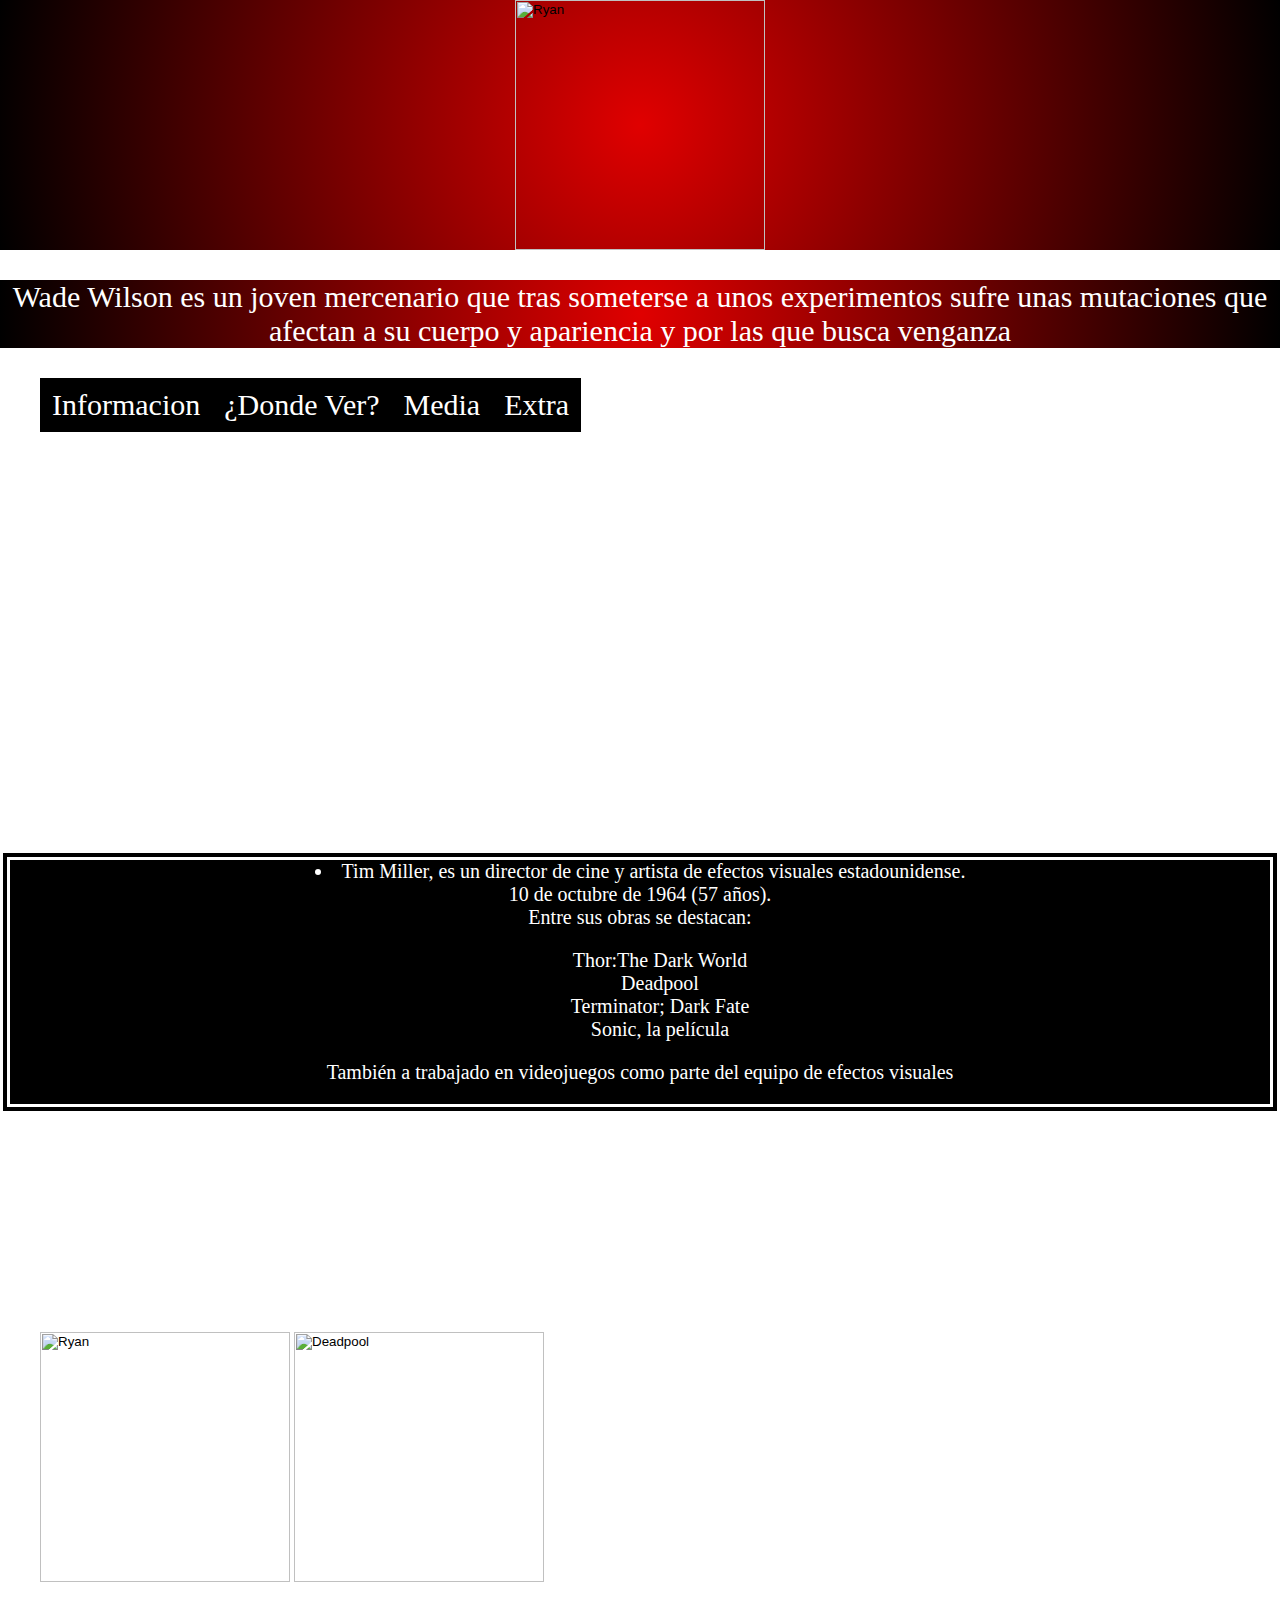
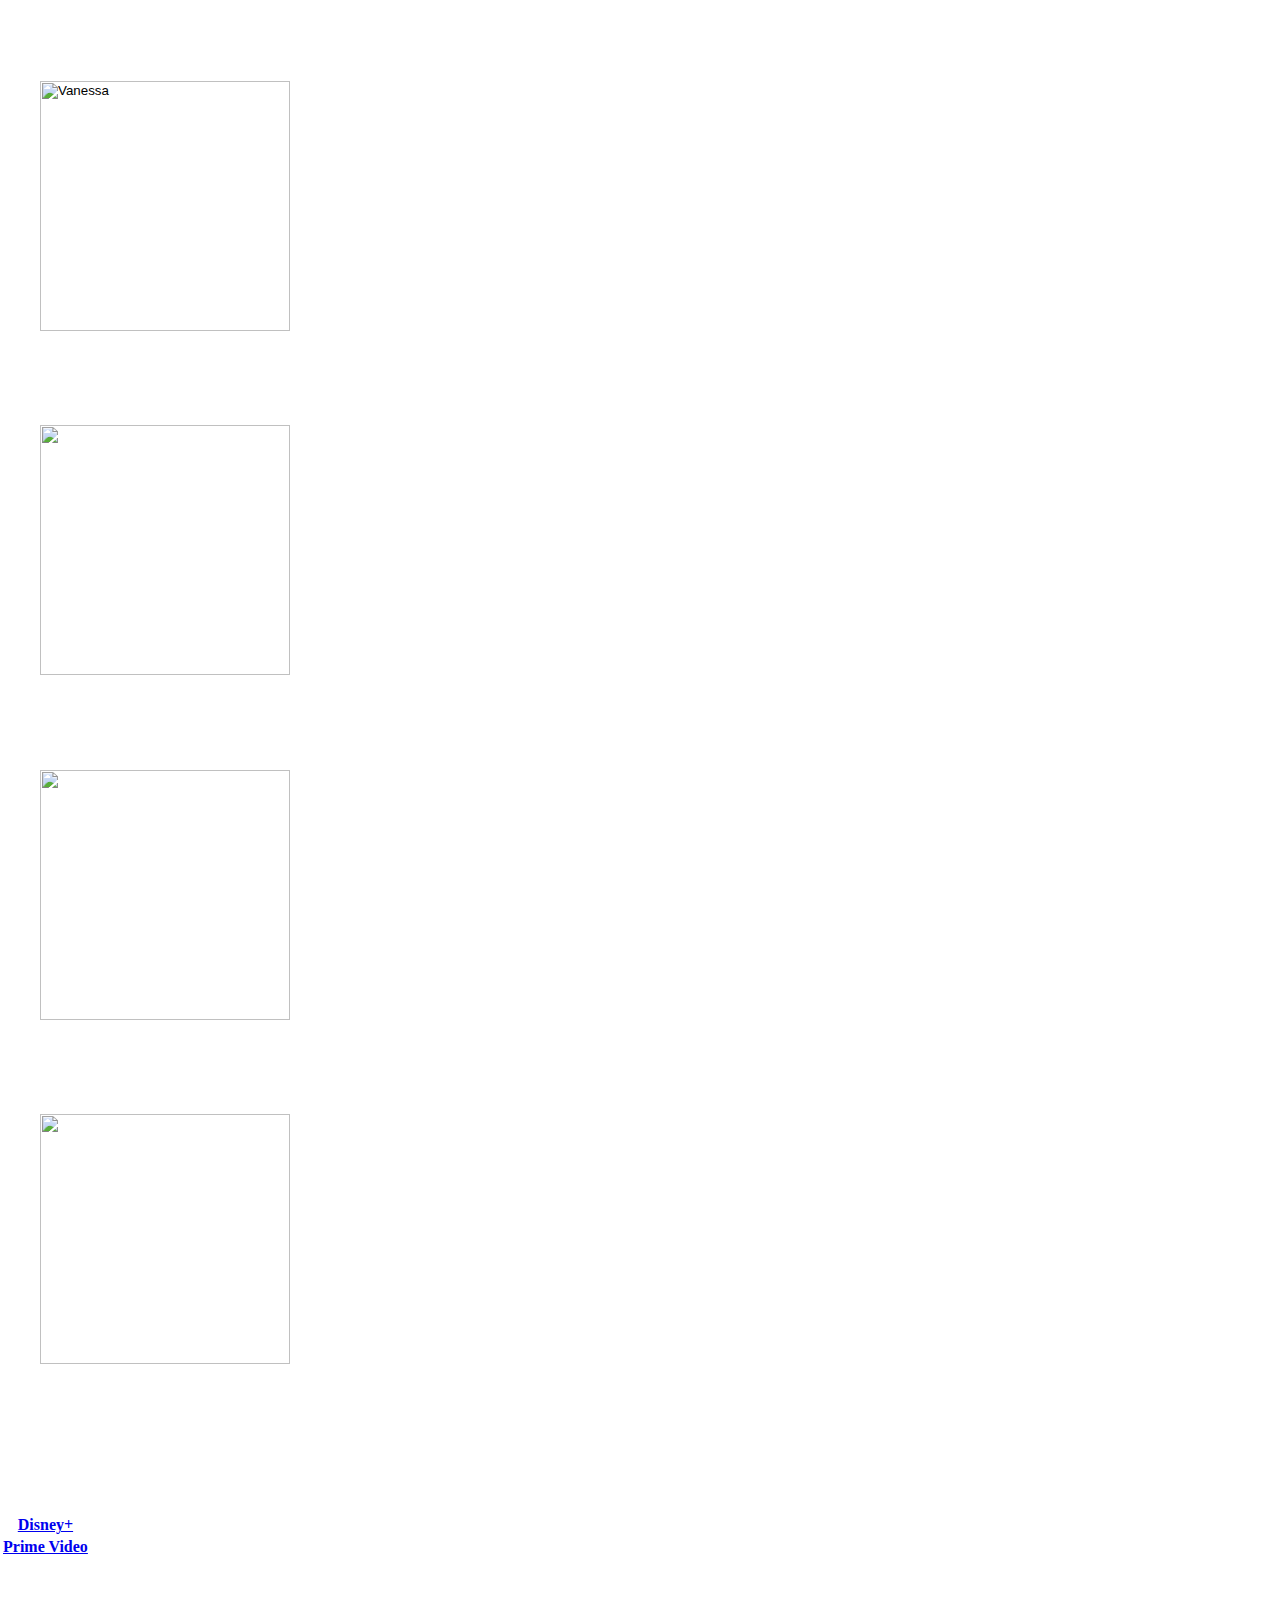
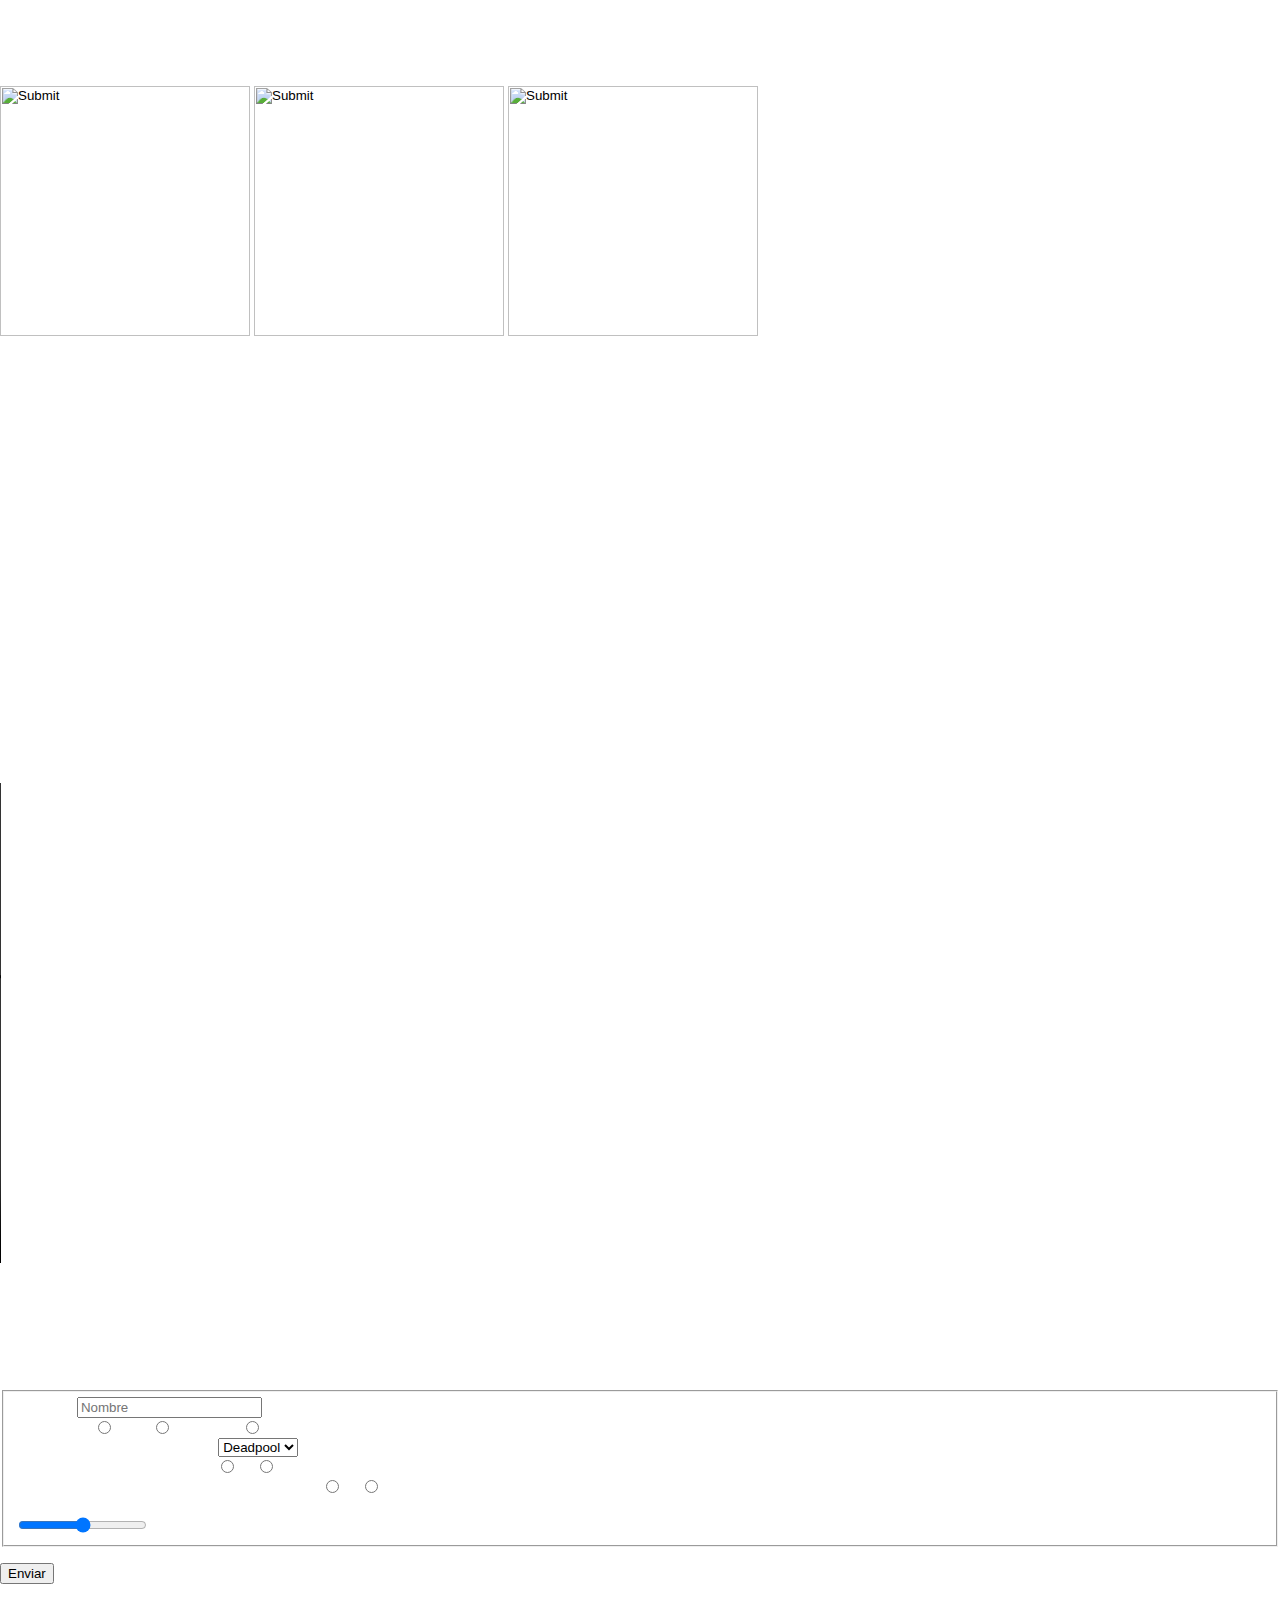
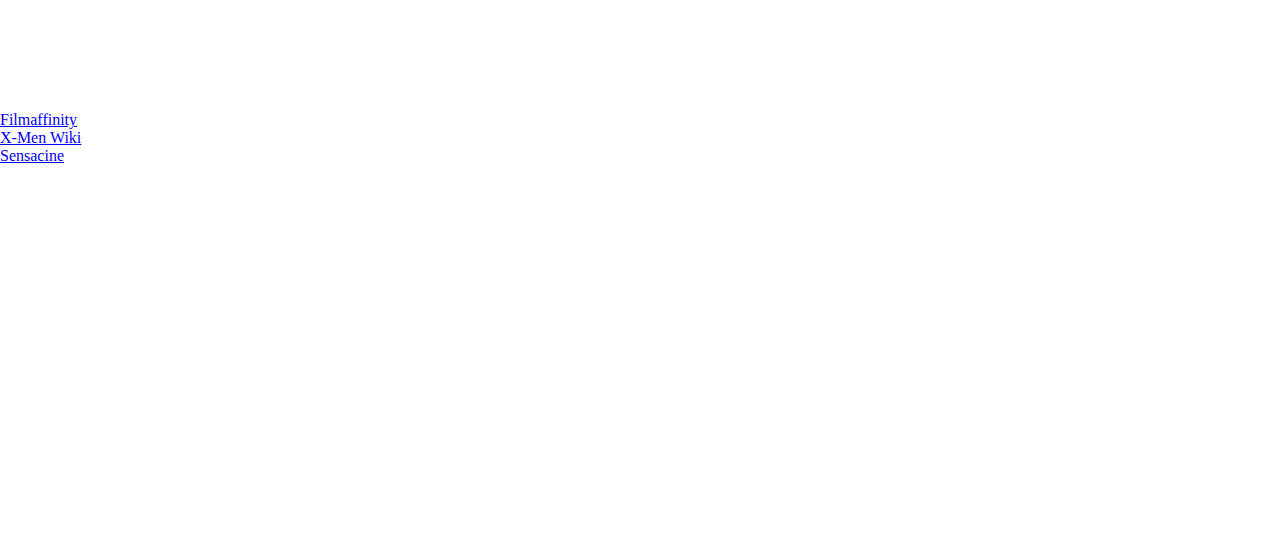
==== V1/DeadpoolAnderv1/index.html @ ac8cffc6 "Ejercicio 2.7 V2" ====
<html lang="en">
    <head>
        <meta charset="UTF-8">
        <meta http-equiv="X-UA-Compatible" content="IE=edge">
        <meta name="viewport" content="width=device-width, initial-scale=1.0">
        <link rel="stylesheet" href="style.css">
        <title>Deadpool</title>
    </html>
<body>
    <header>
        <input type="image" <img="" src="../img/logo.png" alt="Ryan" height="250px">
    </header>
    <div class="subtitulo">
        <p>Wade Wilson es un joven mercenario que tras someterse a unos experimentos sufre
            unas mutaciones que afectan a su cuerpo y apariencia y por las que busca venganza
        </p>
    </div>


    <div class="menu">    
            <ul class="nav">
                <li><a href="">Informacion</a>
                    <ul>
                        <li><a href="#inicio">Datos Generales</a></li>
                        <li><a href="#director">Director</a></li>
                        <li><a href="#personajes">Personajes</a></li>
                    </ul>
                </li>
                <li><a href="">¿Donde Ver?</a>
                    <ul>
                        <li><a href="#streaming">Plataformas Streaming</a></li>
                    </ul>
                </li>
                <li><a href="">Media</a>
                    <ul>
                        <li><a href="#media">Media</a></li>
                        <li><a href="#opinion">Opinion</a></li>
                    </ul>
                </li>
                <li><a href="">Extra</a>
                    <ul>
                        <li><a href="#links">Links con Informacion Adicional</a></li>
                        <li><a href="#curiosidades">Curiosidades</a></li>
                    </ul>
                </li>
            </ul>
    </div>



    <h3>Datos generales:</h3>
    <section id="inicio">
        <div class= datos>
                <ul>
                    <li>Fecha de estreno: 19 de febrero de 2016 (España)</li>
                    <li>Director: Tim Miller </li>
                    <li>Recaudación: 782,6 millones USD</li>
                    <li>Guion: Rhett Reese y Paul Wernick</li>
                    <li>Nominaciones: Premio de la Crítica Cinematográfica a la mejor actriz de acción</li>
                    <li>Idiomas: Inglés, Italiano, Frances, Español</li>
                </ul>
        </div>
    </section>

    <h3>Director: Tim Miller</h3>
    <div class="director">
        <section id="director">          
            <li>Tim Miller, es un director de cine y artista de efectos visuales estadounidense.
                <div>10 de octubre de 1964 (57 años).</div>
                <div>Entre sus obras se destacan:
                    <ol>
                        <li>Thor:The Dark World</li>
                        <li>Deadpool</li>
                        <li>Terminator; Dark Fate</li>
                        <li>Sonic, la película</li>
                    </ol>
                    <p>También a trabajado en videojuegos como parte del equipo de efectos visuales</p>
                </div>
            </li>
        </section>
    </div>

    <h3>Personajes</h3> 
    <div class="personajes">
        <section id="personajes">
            <ul>
                <li>
                    <h4>Deadpool (Ryan Reinolds)</h4>
                </li>
                <p>Deadpool es el protagonista de la película. Su verdadero nombre es Wade Wilson y<br>
                se transformo en Deadpool tras someterse a un tratamiento que le provocó mutaciones</p>
                <input type="image" <img="" src="../img/Ryan_Reynolds.png" alt="Ryan" height="250px">
                <input type="image" <img="" src="../img/Deadpool.jpg" alt="Deadpool" height="250px">
                <li>
                    <h4>Vanessa Carlysle (Morena Baccarin)</h4>
                </li>
                <p>Vanessa es una joven scort que se enamora de Wade en un bar</p>
                <input type="image" <img="" src="../img/Vanessa.jpg" alt="Vanessa" height="250px">
                <li>
                    <h4>Ajax (Ed Skrein)</h4>
                </li>
                <p>Ajax es el culpable de las mutaciones de Deadpool y es el foco de la vengaza del mismo</p>
                    <img src="../img/Ajax.jpg" alt="Ajax" height="250px">
                <li>
                    <h4>Coloso (Stefan Kapicic (voz) y Andre Tricoteux (movimientos))</h4>
                </li>
                <p>Coloso es un miembro de los X-Men que posee una mutacion que convierte su cuerpo ha acero</p>
                    <img src="../img/Coloso.jpg" alt="Coloso" height="250px">
                <li>
                    <h4>Dopinder (Karan Soni)</h4>
                </li>
                <p>Taxista que se hace amigo de Wade</p>
                <img src="../img/Dopinder.jpg" alt="dopinder" height="250px">
            </ul> 
        </div>
    </section>

    <section id="streaming">
        <h3>Plataformas de Streaming</h3>
        <table>
            <tbody><tr>
                <th colspan="2">Link</th>
                <th colspan="1">Precio</th>
            </tr>
            <tr>
                <th colspan="2"><a href="https://www.disneyplus.com/es-es/movies/deadpool/3Kh13Lrb0Pnv">Disney+</a></th>
                <th>Suscripción a Disney+</th>
            </tr>
            <tr>
                <th colspan="2"><a href="https://www.primevideo.com/dp/amzn1.dv.gti.08b86b3f-d964-8690-6985-e2187f71c05c?autoplay=1&ref_=atv_cf_strg_wb">Prime Video</a></th>
                <th>3'99€ Alquilada /9,99€ Comprada</th>
            </tr>
        </tbody></table>
    </section>
    <section id="media">
        <h3>Media</h3>
        <input type="image" src="../img/deadpool-2.jpg" height="250">
        <input type="image" src="../img/Poster.jpg" height="250">
        <input type="image" src="../img/Deadpool3.jpg" height="250">
        <h4>Trailer</h4>
        <iframe width="560" height="315" src="https://www.youtube.com/watch?v=QyU7glpHg-c" title="YouTube video player" frameborder="0" allow="accelerometer; autoplay; clipboard-write; encrypted-media; gyroscope; picture-in-picture" allowfullscreen=""></iframe>

            <h2>Video recomendación</h2>
            <video width="640" height="480" controls="">
                <source src="../img/Video.mp4" type="video/mp4">
              Your browser does not support the video tag.
              </video>
    </section>
    <section id="opinion">
        <h3>Opinion</h3>
        <form action="" method="get">
            <fieldset>
                <div>
                    <label for="Nombre">Nombre:
                        <input type="text" placeholder="Nombre" id="Nombre" required="">
                    </label>

                </div>
                <div>
                    Argumento
                    <label><input type="radio" name="punt" id="punt1">Malo</label>
                    <label><input type="radio" name="punt" id="punt2">Aceptable</label>
                    <label><input type="radio" name="punt" id="punt3">Bueno</label>
                </div>
                <div>
                    <label for="personaje">¿Cuál es tu personaje favorito?</label>
                    <select id="personaje">
                        <option value="personaje1">Deadpool</option>
                        <option value="personaje2">Vanessa</option>
                        <option value="personaje3">Ajax</option>
                        <option value="personaje4">Coloso</option>
                        <option value="personaje5">Dopinder</option>
                    </select>
                </div>
                <div>
                    ¿Recomendarías esta película?
                    <label><input type="radio" name="sino" id="sino1">Sí</label>
                    <label><input type="radio" name="sino" id="sino2">No</label>
                </div>
                <div>
                    ¿Te ha gustado el tipo de humor de la película?
                    <label><input type="radio" name="opcion" id="opcion1">Sí</label>
                    <label><input type="radio" name="opcion" id="opcion2">No</label>
                </div>
                <div>
                    <label id="general">
                        Puntuacion general de la película (0 Extremo Izquierdo-100 Extremo Derecho)
                        <div></div>
                        <input type="range">
                    </label>
                </div>
            </fieldset>
            <p>
                <input type="submit" value="Enviar">
        </p></form>
    </section>
    <section id="links">
        <h3>Información adicional</h3>
        <div><a href="https://www.filmaffinity.com/es/film244059.html"> Filmaffinity</a></div>
        <div><a href="https://x-men.fandom.com/es/wiki/Deadpool">
                X-Men Wiki</a></div>
        <div><a href="https://www.sensacine.com/peliculas/pelicula-146349/"> Sensacine</a></div>
    </section>
    <section id="Curiosidades">
        <h1>Curiosidades</h1>
        <iframe width="560" height="315" src="https://www.youtube.com/watch?v=R96nsc_9c4Q" title="YouTube video player" frameborder="0" allow="accelerometer; autoplay; clipboard-write; encrypted-media; gyroscope; picture-in-picture" allowfullscreen=""></iframe>
    </section>



</body><div id="detach-button-host" style="--opera-video-toolbar-button-color:hsl(85, 100%, 72%); top: -235.656px; left: 312px;"></div></html>
---- V1/DeadpoolAnderv1/style.css ----
body {
    background-image: url(../img/fondo.jpg);
    background-size: autos;
    color: white;
    background-size: autos;
        margin: 0;
    height: 100vh;
}

header{
    background: rgb(224,0,0);
    background: radial-gradient(circle, rgba(224,0,0,1) 0%, rgba(0,0,0,1) 100%);
    height: 250px;
    color: black;
    align-items: center;
    text-align: center;
    
}
div{
    
}

.subtitulo{
    background-color: aqua;
    text-align: center;
    background: rgb(224,0,0);
    background: radial-gradient(circle, rgba(224,0,0,1) 0%, rgba(0,0,0,1) 100%);
    font-size: 30px;
    

}

.menu{
    display: block;
    height: 50px;
    font-size: 30px;
}
    
ul, ol{
    list-style: none;
}

.nav > li {
    float:left;
}

.nav li a {
    background-color:#000;
    color:#fff;
    text-decoration:none;
    padding:10px 12px;
    display:block;
}

.nav li a:hover {
    background-color:#d30000af;
    color: #000;
}

.nav li ul {
    display:none;
    position:absolute;
    min-width:140px;
}

.nav li:hover > ul {
    display:block;
}

.nav li ul li {
    position:relative;
}

.nav li ul li ul {
    right:-140px;
    top:0px;
}

h3{
    font-family: F1;
    text-align: center;
    font-size: 40px;
}

.datos{
    font-size: 25px;
    text-align: center;
}

.director{
    font-size: 20px;
    border: double;
    border-width: 10px;
    background-color: #000;
    text-align: center;
}


@font-face {
    font-family: F1;
    src: url(/fonts/Brightness.ttf);
}
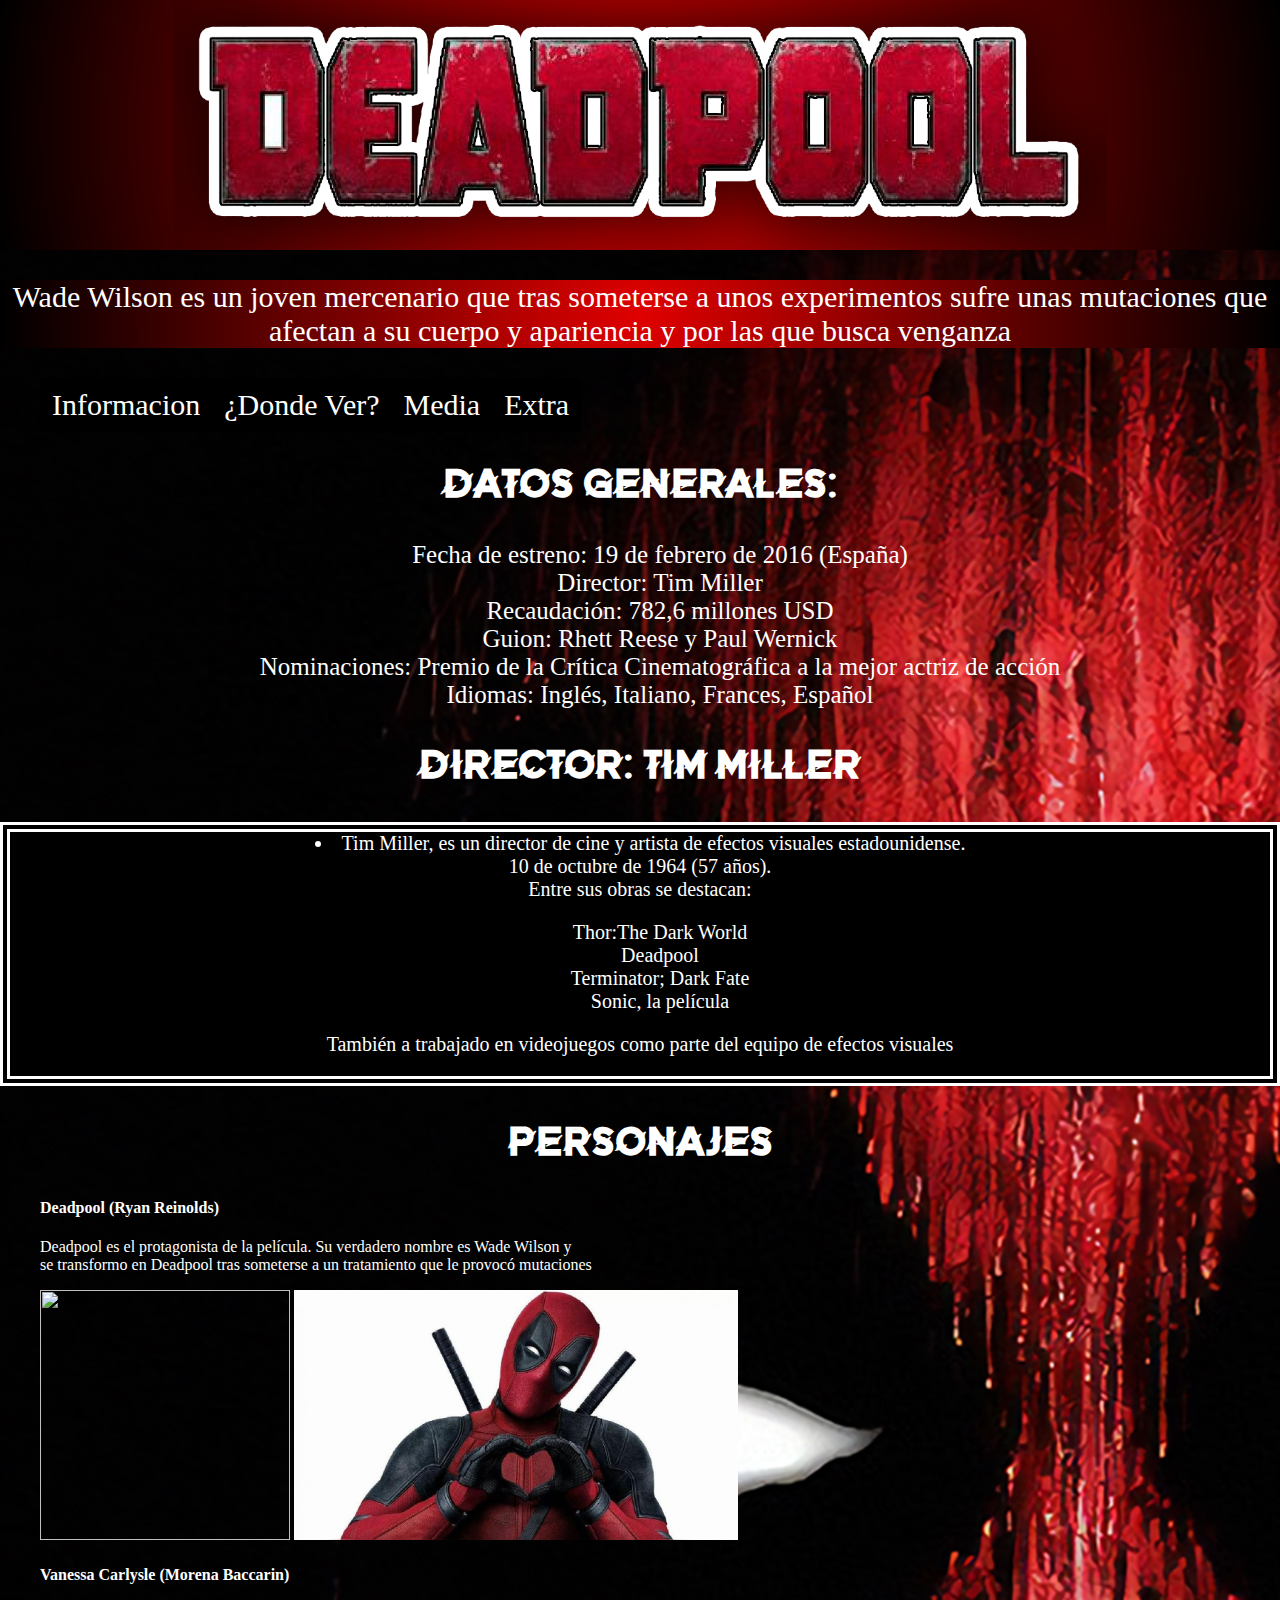
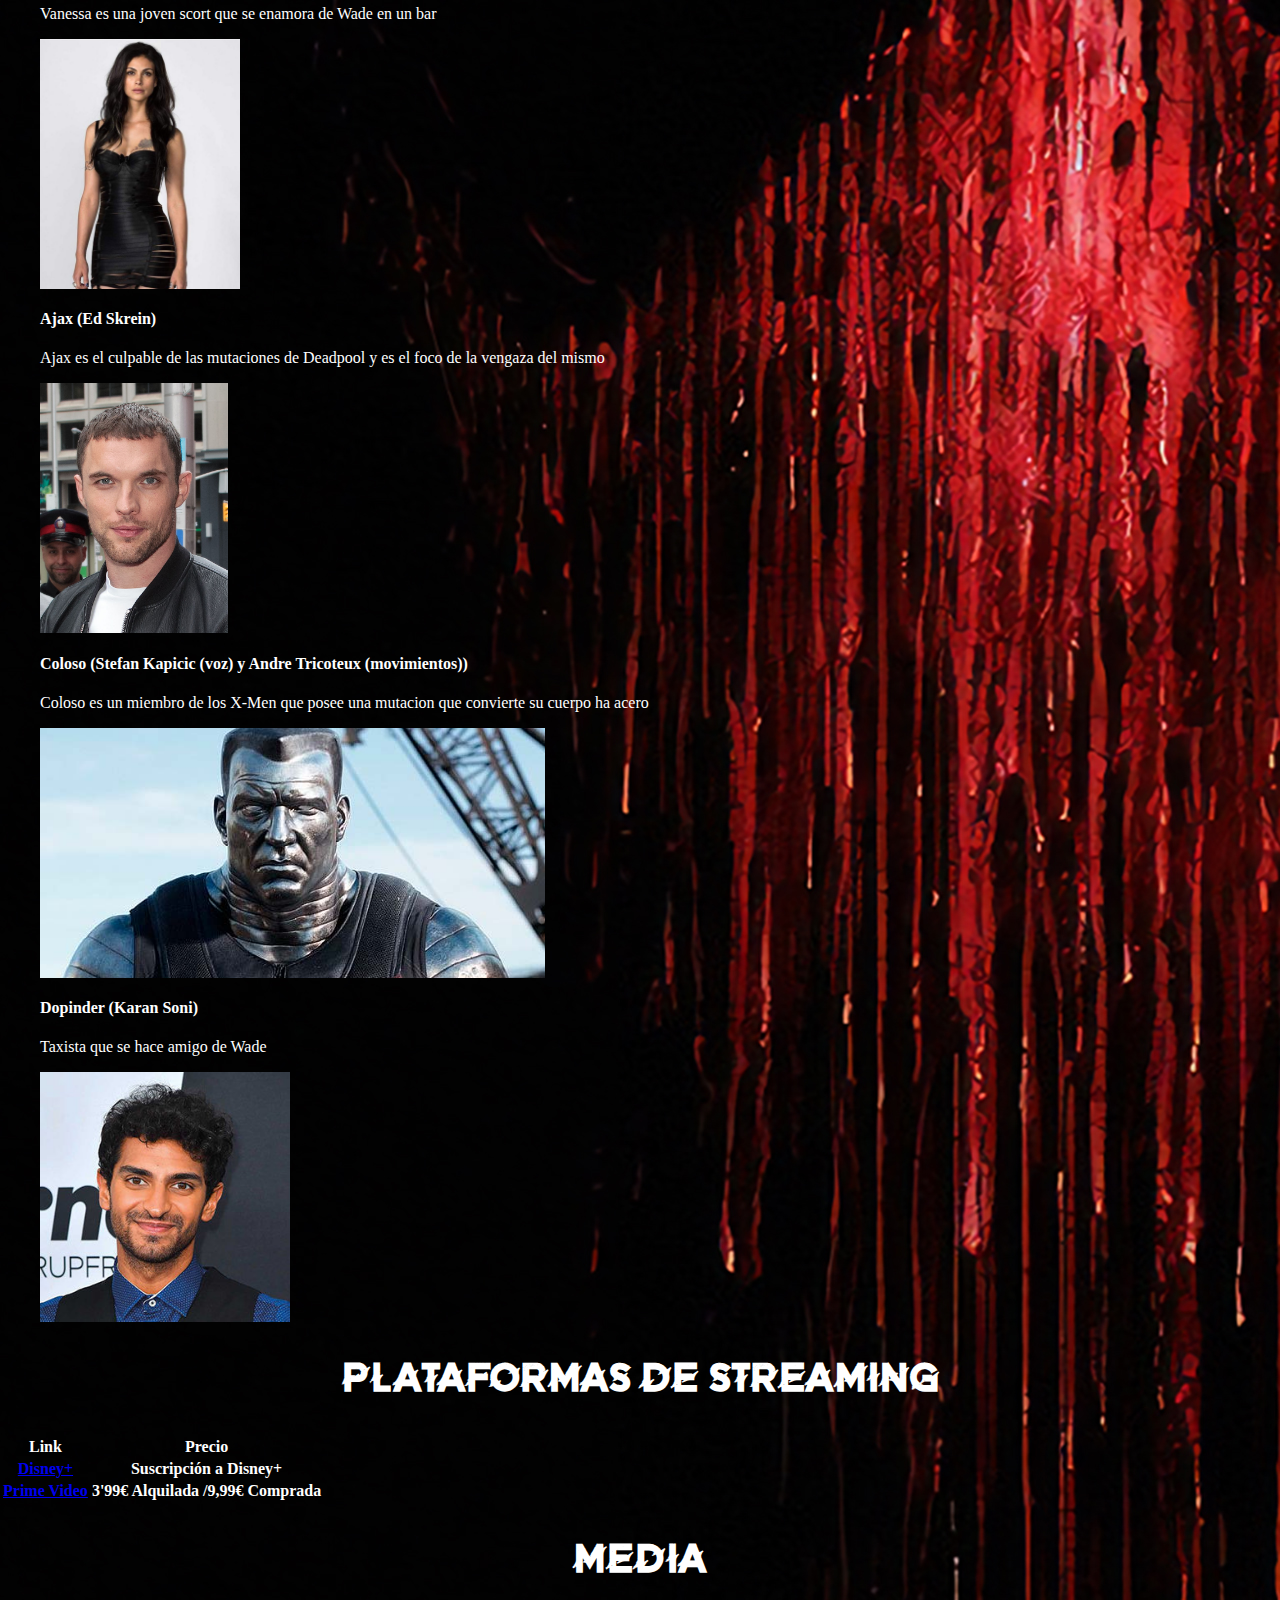
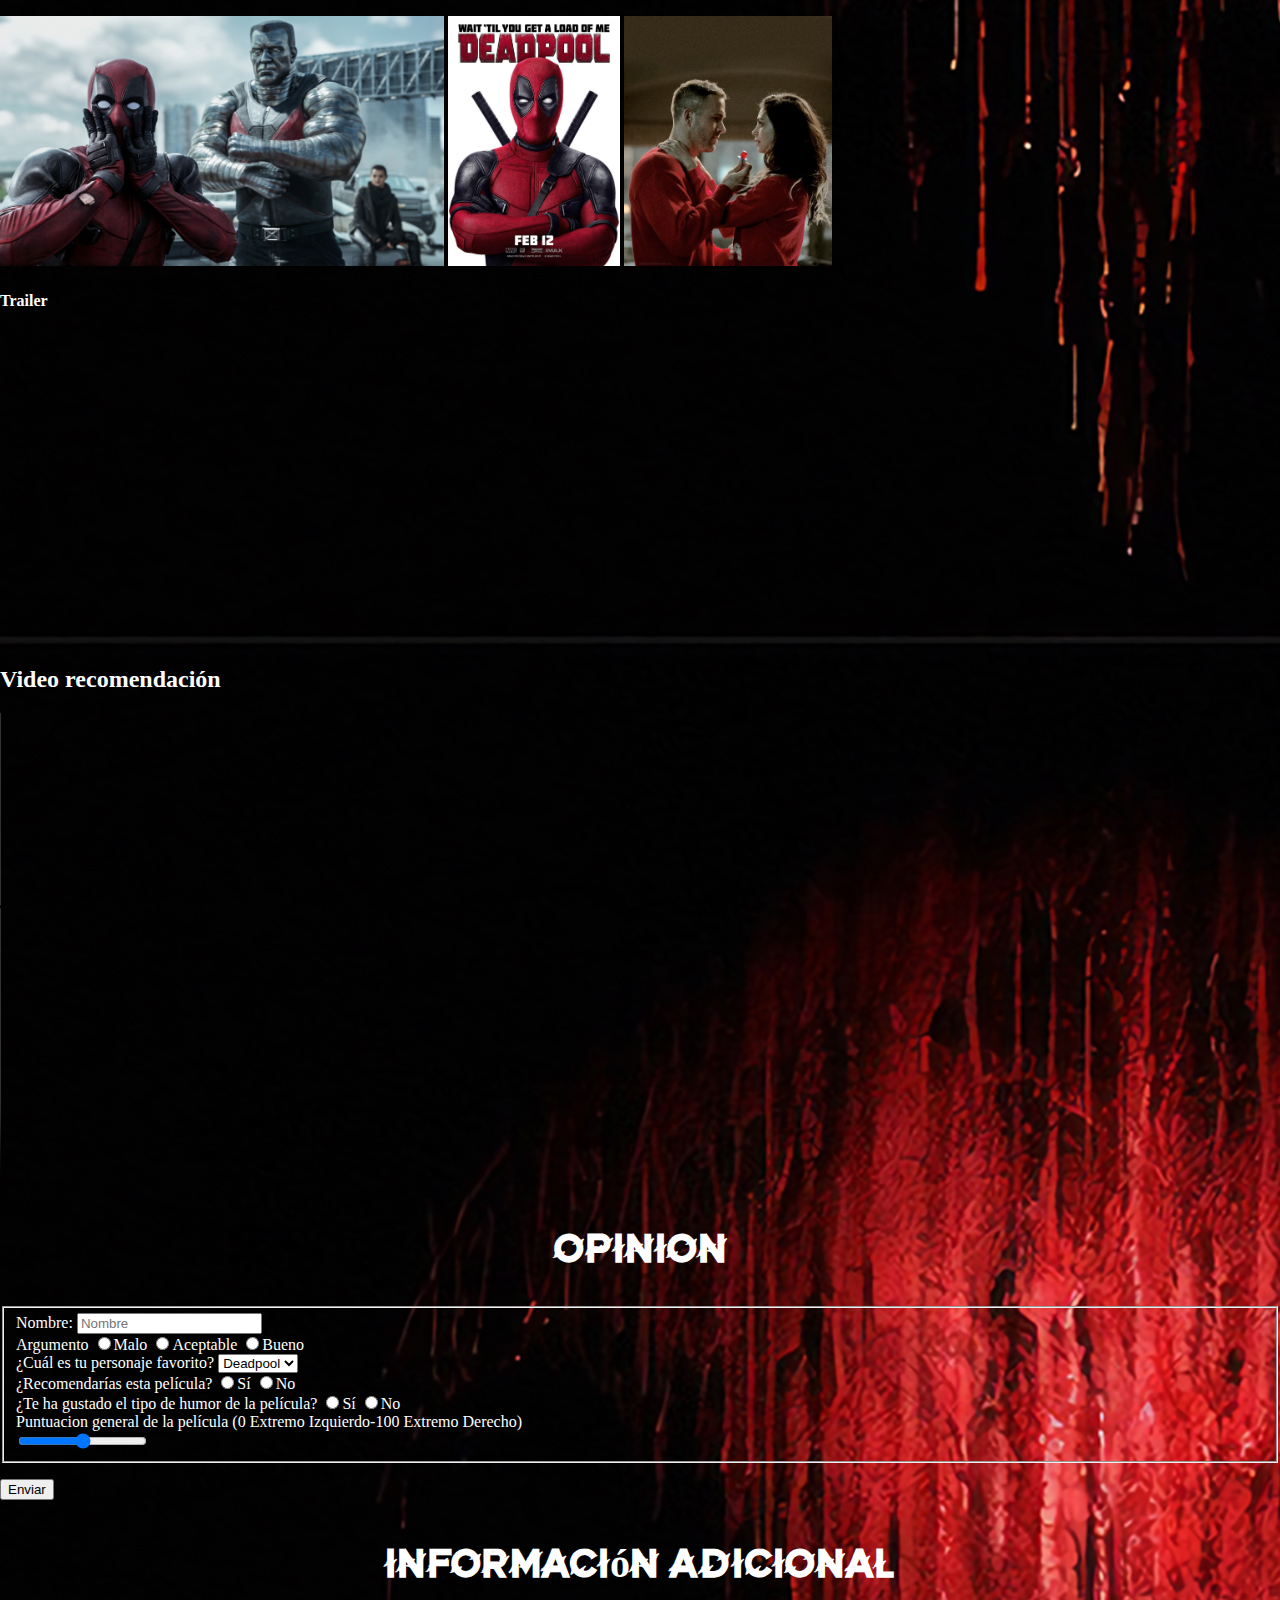
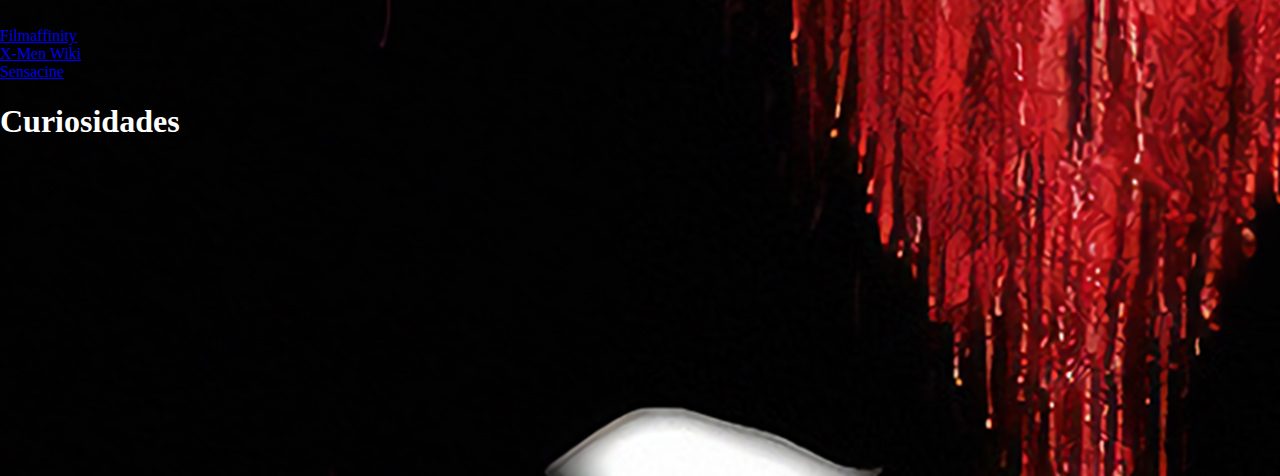
==== commit b345aa25: "p3" ====
--- a/V1/DeadpoolAnderv1/index.html
+++ b/V1/DeadpoolAnderv1/index.html
@@ -3,12 +3,12 @@
         <meta charset="UTF-8">
         <meta http-equiv="X-UA-Compatible" content="IE=edge">
         <meta name="viewport" content="width=device-width, initial-scale=1.0">
-        <link rel="stylesheet" href="style.css">
+        <link rel="stylesheet" href="/V1/DeadpoolAnderv1/style.css">
         <title>Deadpool</title>
     </html>
 <body>
     <header>
-        <input type="image" <img="" src="../img/logo.png" alt="Ryan" height="250px">
+        <input type="image" <img="" src="../DeadpoolAnderv1/img/logo.png" alt="Ryan" height="250px">
     </header>
     <div class="subtitulo">
         <p>Wade Wilson es un joven mercenario que tras someterse a unos experimentos sufre
@@ -89,28 +89,28 @@
                 </li>
                 <p>Deadpool es el protagonista de la película. Su verdadero nombre es Wade Wilson y<br>
                 se transformo en Deadpool tras someterse a un tratamiento que le provocó mutaciones</p>
-                <input type="image" <img="" src="../img/Ryan_Reynolds.png" alt="Ryan" height="250px">
-                <input type="image" <img="" src="../img/Deadpool.jpg" alt="Deadpool" height="250px">
+                <input type="image" <img="" src="../DeadpoolAnderv1/img/Ryan_Reynolds.png" alt="Ryan" height="250px">
+                <input type="image" <img="" src="../DeadpoolAnderv1/img/Deadpool.jpg" alt="Deadpool" height="250px">
                 <li>
                     <h4>Vanessa Carlysle (Morena Baccarin)</h4>
                 </li>
                 <p>Vanessa es una joven scort que se enamora de Wade en un bar</p>
-                <input type="image" <img="" src="../img/Vanessa.jpg" alt="Vanessa" height="250px">
+                <input type="image" <img="" src="../DeadpoolAnderv1/img/Vanessa.jpg" alt="Vanessa" height="250px">
                 <li>
                     <h4>Ajax (Ed Skrein)</h4>
                 </li>
                 <p>Ajax es el culpable de las mutaciones de Deadpool y es el foco de la vengaza del mismo</p>
-                    <img src="../img/Ajax.jpg" alt="Ajax" height="250px">
+                    <img src="../DeadpoolAnderv1/img/Ajax.jpg" alt="Ajax" height="250px">
                 <li>
                     <h4>Coloso (Stefan Kapicic (voz) y Andre Tricoteux (movimientos))</h4>
                 </li>
                 <p>Coloso es un miembro de los X-Men que posee una mutacion que convierte su cuerpo ha acero</p>
-                    <img src="../img/Coloso.jpg" alt="Coloso" height="250px">
+                    <img src="../DeadpoolAnderv1/img/Coloso.jpg" alt="Coloso" height="250px">
                 <li>
                     <h4>Dopinder (Karan Soni)</h4>
                 </li>
                 <p>Taxista que se hace amigo de Wade</p>
-                <img src="../img/Dopinder.jpg" alt="dopinder" height="250px">
+                <img src="../DeadpoolAnderv1/img/Dopinder.jpg" alt="dopinder" height="250px">
             </ul> 
         </div>
     </section>
@@ -134,15 +134,15 @@
     </section>
     <section id="media">
         <h3>Media</h3>
-        <input type="image" src="../img/deadpool-2.jpg" height="250">
-        <input type="image" src="../img/Poster.jpg" height="250">
-        <input type="image" src="../img/Deadpool3.jpg" height="250">
+        <input type="image" src="../DeadpoolAnderv1/img/deadpool-2.jpg" height="250">
+        <input type="image" src="../DeadpoolAnderv1/img/Poster.jpg" height="250">
+        <input type="image" src="../DeadpoolAnderv1/img/Deadpool3.jpg" height="250">
         <h4>Trailer</h4>
         <iframe width="560" height="315" src="https://www.youtube.com/watch?v=QyU7glpHg-c" title="YouTube video player" frameborder="0" allow="accelerometer; autoplay; clipboard-write; encrypted-media; gyroscope; picture-in-picture" allowfullscreen=""></iframe>
 
             <h2>Video recomendación</h2>
             <video width="640" height="480" controls="">
-                <source src="../img/Video.mp4" type="video/mp4">
+                <source src="../DeadpoolAnderv1/img/Video.mp4" type="video/mp4">
               Your browser does not support the video tag.
               </video>
     </section>
--- a/V1/DeadpoolAnderv1/style.css
+++ b/V1/DeadpoolAnderv1/style.css
@@ -1,10 +1,11 @@
 body {
-    background-image: url(../img/fondo.jpg);
+    background-image: url(../DeadpoolAnderv1/img/fondo.jpg);
     background-size: autos;
     color: white;
     background-size: autos;
         margin: 0;
     height: 100vh;
+    background-color: #000;
 }
 
 header{
@@ -98,7 +99,7 @@
 
 @font-face {
     font-family: F1;
-    src: url(/fonts/Brightness.ttf);
+    src: url(../DeadpoolAnderv1/fonts/Brightness.ttf);
 }
 
 
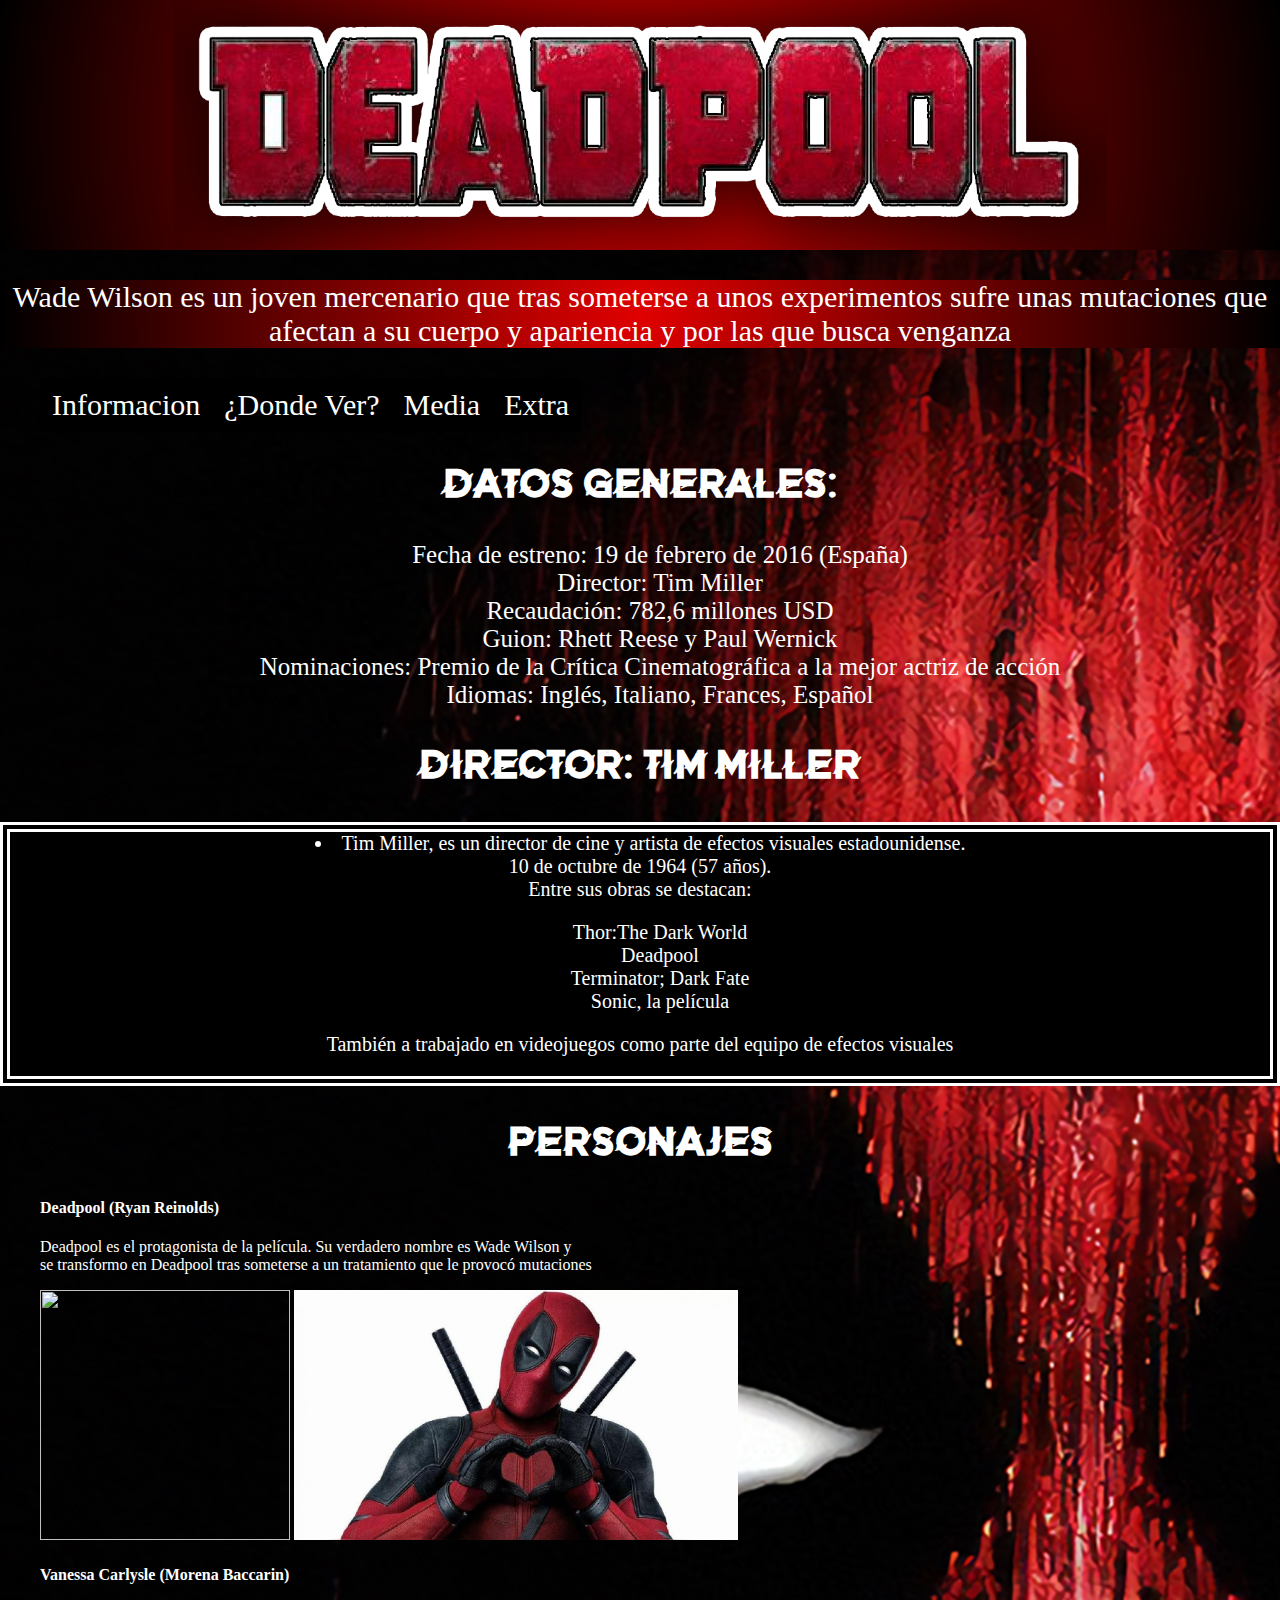
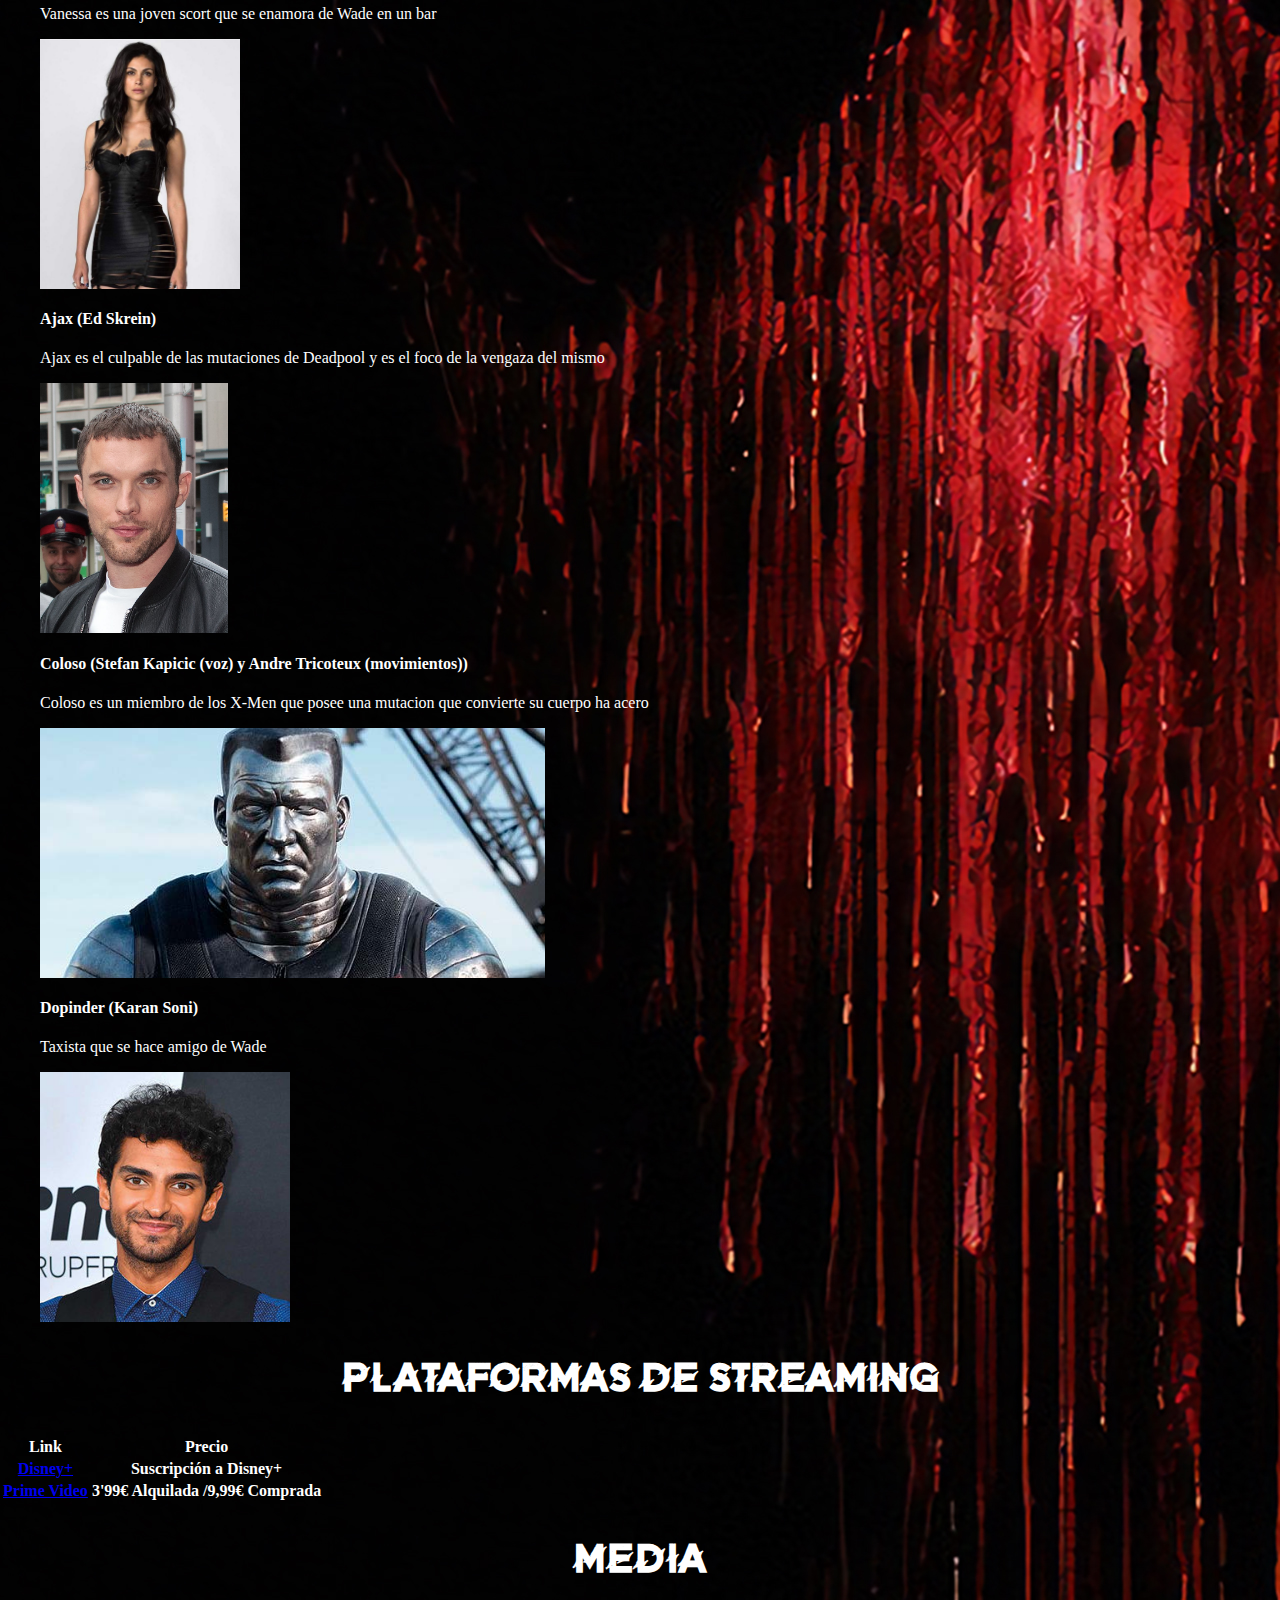
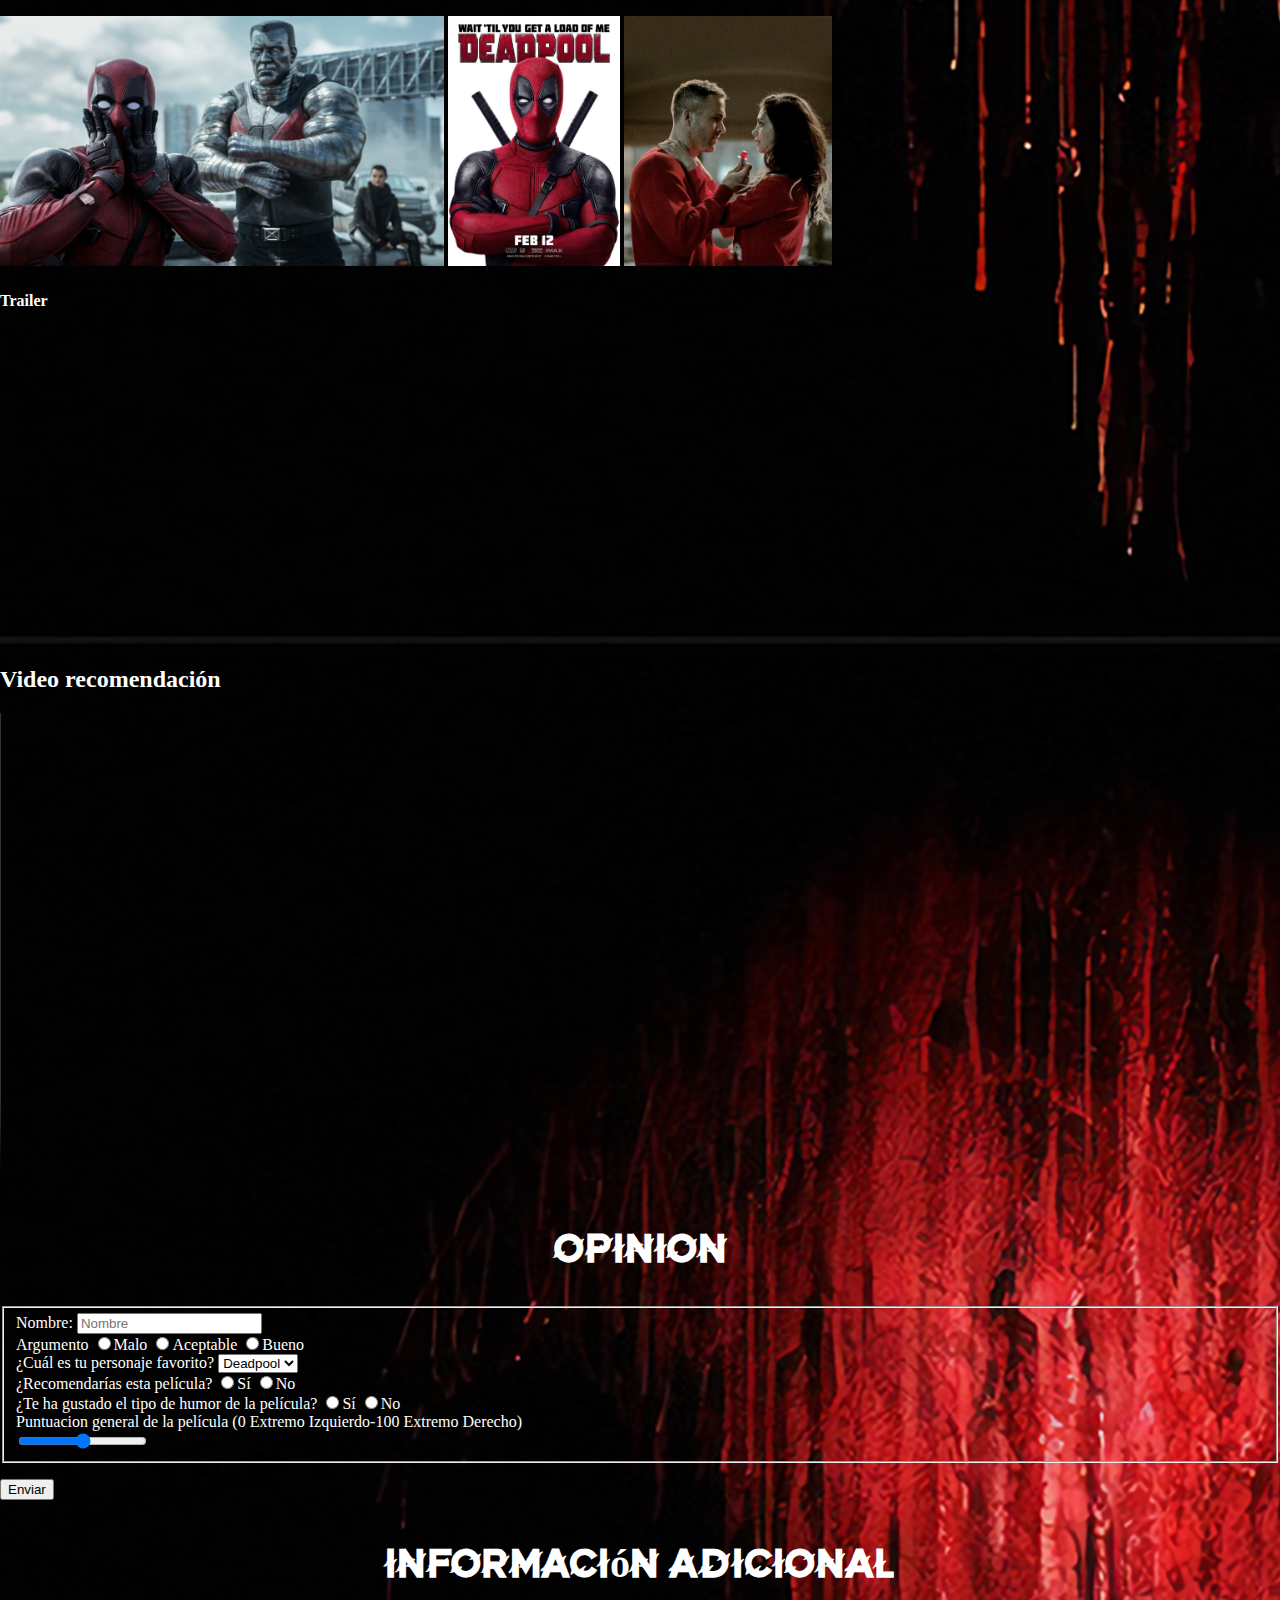
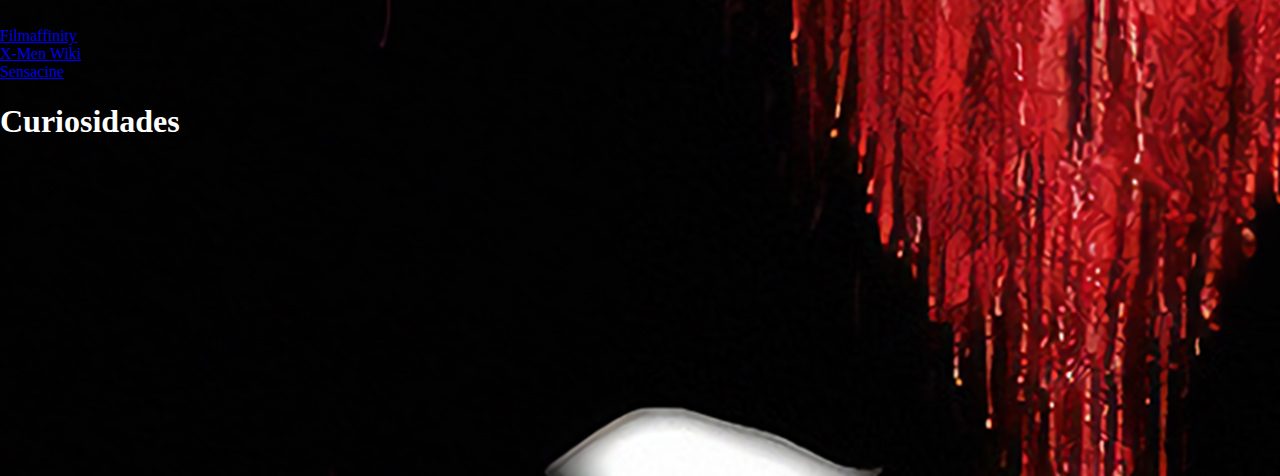
==== commit 4978b895: "p3 v2" ====
--- a/V1/DeadpoolAnderv1/index.html
+++ b/V1/DeadpoolAnderv1/index.html
@@ -8,7 +8,7 @@
     </html>
 <body>
     <header>
-        <input type="image" <img="" src="../DeadpoolAnderv1/img/logo.png" alt="Ryan" height="250px">
+        <input type="image" <img="" src="/V1/DeadpoolAnderv1/img/logo.png" alt="Ryan" height="250px">
     </header>
     <div class="subtitulo">
         <p>Wade Wilson es un joven mercenario que tras someterse a unos experimentos sufre
@@ -89,28 +89,28 @@
                 </li>
                 <p>Deadpool es el protagonista de la película. Su verdadero nombre es Wade Wilson y<br>
                 se transformo en Deadpool tras someterse a un tratamiento que le provocó mutaciones</p>
-                <input type="image" <img="" src="../DeadpoolAnderv1/img/Ryan_Reynolds.png" alt="Ryan" height="250px">
-                <input type="image" <img="" src="../DeadpoolAnderv1/img/Deadpool.jpg" alt="Deadpool" height="250px">
+                <input type="image" <img="" src="/V1/DeadpoolAnderv1/img/Ryan_Reynolds.png" alt="Ryan" height="250px">
+                <input type="image" <img="" src="/V1/DeadpoolAnderv1/img/Deadpool.jpg" alt="Deadpool" height="250px">
                 <li>
                     <h4>Vanessa Carlysle (Morena Baccarin)</h4>
                 </li>
                 <p>Vanessa es una joven scort que se enamora de Wade en un bar</p>
-                <input type="image" <img="" src="../DeadpoolAnderv1/img/Vanessa.jpg" alt="Vanessa" height="250px">
+                <input type="image" <img="" src="/V1/DeadpoolAnderv1/img/Vanessa.jpg" alt="Vanessa" height="250px">
                 <li>
                     <h4>Ajax (Ed Skrein)</h4>
                 </li>
                 <p>Ajax es el culpable de las mutaciones de Deadpool y es el foco de la vengaza del mismo</p>
-                    <img src="../DeadpoolAnderv1/img/Ajax.jpg" alt="Ajax" height="250px">
+                    <img src="/V1/DeadpoolAnderv1/img/Ajax.jpg" alt="Ajax" height="250px">
                 <li>
                     <h4>Coloso (Stefan Kapicic (voz) y Andre Tricoteux (movimientos))</h4>
                 </li>
                 <p>Coloso es un miembro de los X-Men que posee una mutacion que convierte su cuerpo ha acero</p>
-                    <img src="../DeadpoolAnderv1/img/Coloso.jpg" alt="Coloso" height="250px">
+                    <img src="/V1/DeadpoolAnderv1/img/Coloso.jpg" alt="Coloso" height="250px">
                 <li>
                     <h4>Dopinder (Karan Soni)</h4>
                 </li>
                 <p>Taxista que se hace amigo de Wade</p>
-                <img src="../DeadpoolAnderv1/img/Dopinder.jpg" alt="dopinder" height="250px">
+                <img src="/V1/DeadpoolAnderv1/img/Dopinder.jpg" alt="dopinder" height="250px">
             </ul> 
         </div>
     </section>
@@ -134,15 +134,15 @@
     </section>
     <section id="media">
         <h3>Media</h3>
-        <input type="image" src="../DeadpoolAnderv1/img/deadpool-2.jpg" height="250">
-        <input type="image" src="../DeadpoolAnderv1/img/Poster.jpg" height="250">
-        <input type="image" src="../DeadpoolAnderv1/img/Deadpool3.jpg" height="250">
+        <input type="image" src="/V1/DeadpoolAnderv1/img/deadpool-2.jpg" height="250">
+        <input type="image" src="/V1/DeadpoolAnderv1/img/Poster.jpg" height="250">
+        <input type="image" src="/V1/DeadpoolAnderv1/img/Deadpool3.jpg" height="250">
         <h4>Trailer</h4>
         <iframe width="560" height="315" src="https://www.youtube.com/watch?v=QyU7glpHg-c" title="YouTube video player" frameborder="0" allow="accelerometer; autoplay; clipboard-write; encrypted-media; gyroscope; picture-in-picture" allowfullscreen=""></iframe>
 
             <h2>Video recomendación</h2>
             <video width="640" height="480" controls="">
-                <source src="../DeadpoolAnderv1/img/Video.mp4" type="video/mp4">
+                <source src="/V1/DeadpoolAnderv1/img/Video.mp4" type="video/mp4">
               Your browser does not support the video tag.
               </video>
     </section>
--- a/V1/DeadpoolAnderv1/style.css
+++ b/V1/DeadpoolAnderv1/style.css
@@ -1,5 +1,5 @@
 body {
-    background-image: url(../DeadpoolAnderv1/img/fondo.jpg);
+    background-image: url(/V1/DeadpoolAnderv1/img/fondo.jpg);
     background-size: autos;
     color: white;
     background-size: autos;
@@ -99,7 +99,7 @@
 
 @font-face {
     font-family: F1;
-    src: url(../DeadpoolAnderv1/fonts/Brightness.ttf);
+    src: url(/V1/DeadpoolAnderv1/fonts/Brightness.ttf);
 }
 
 
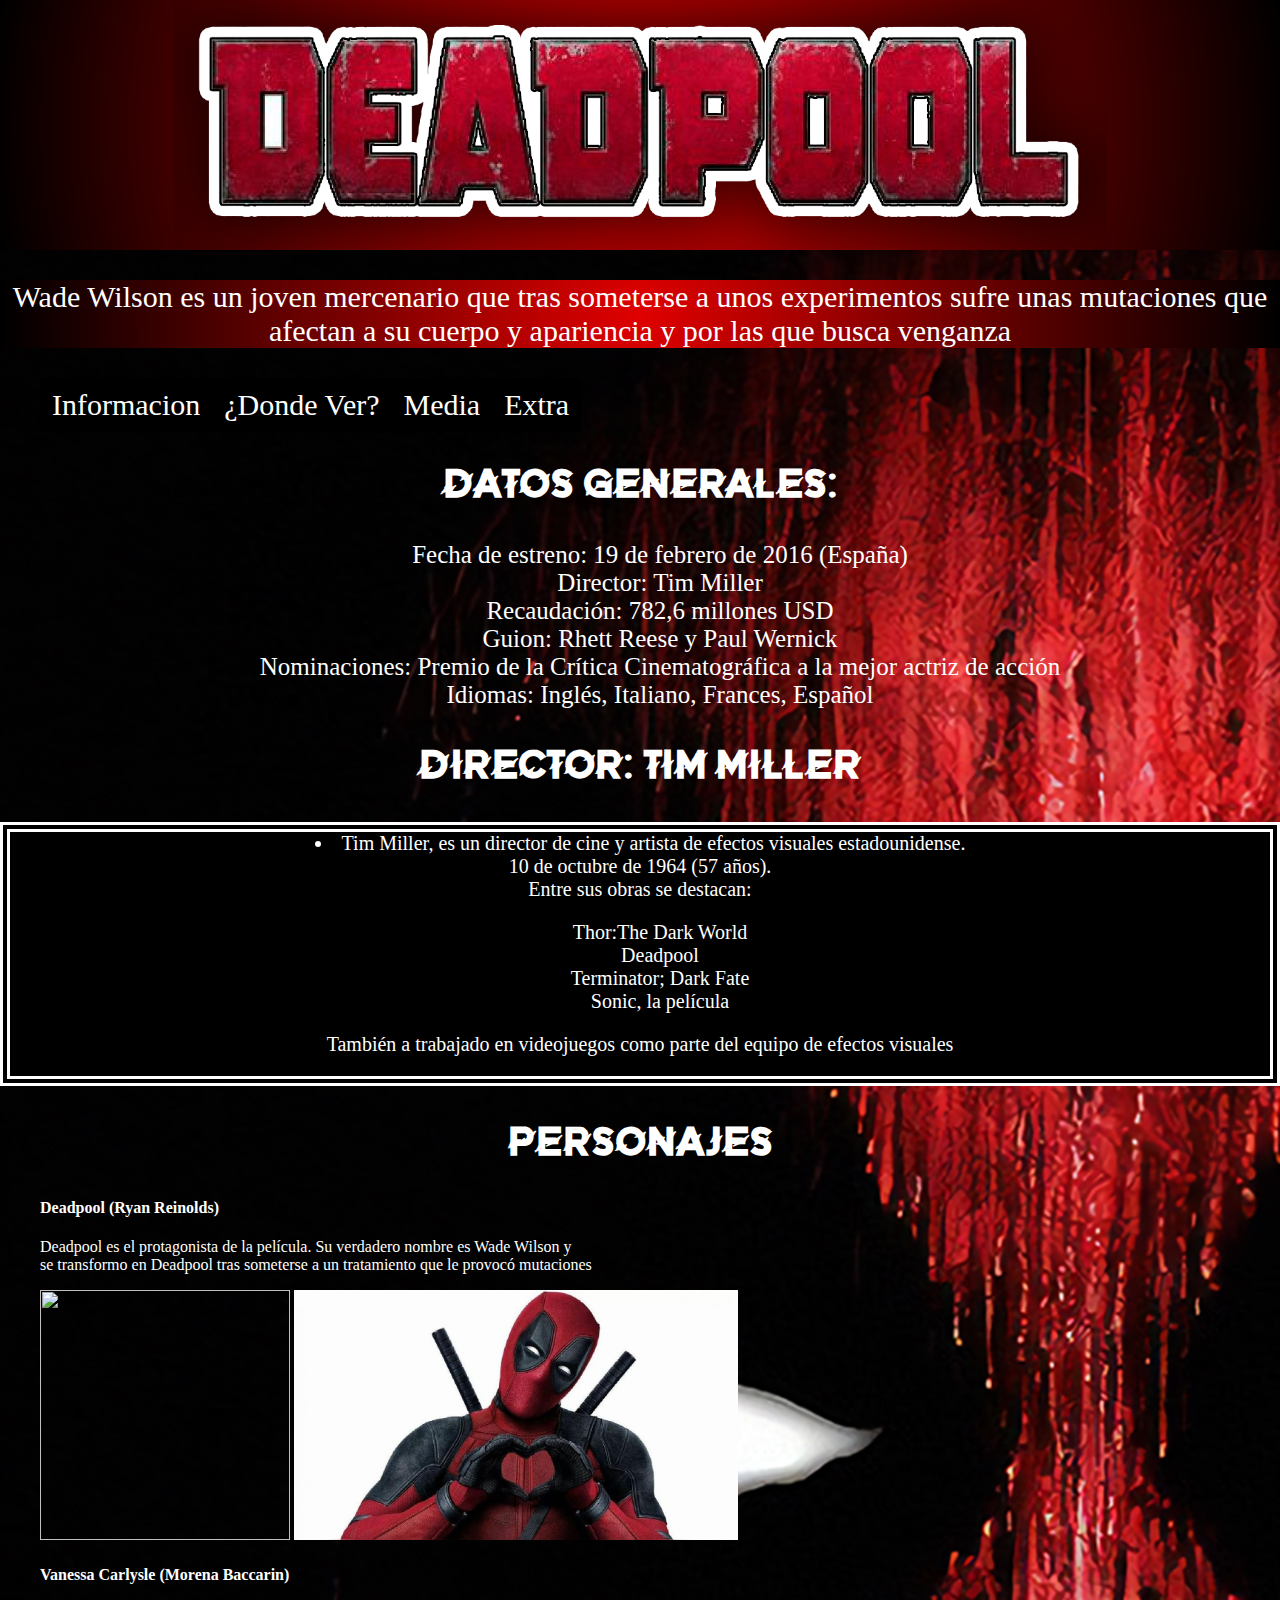
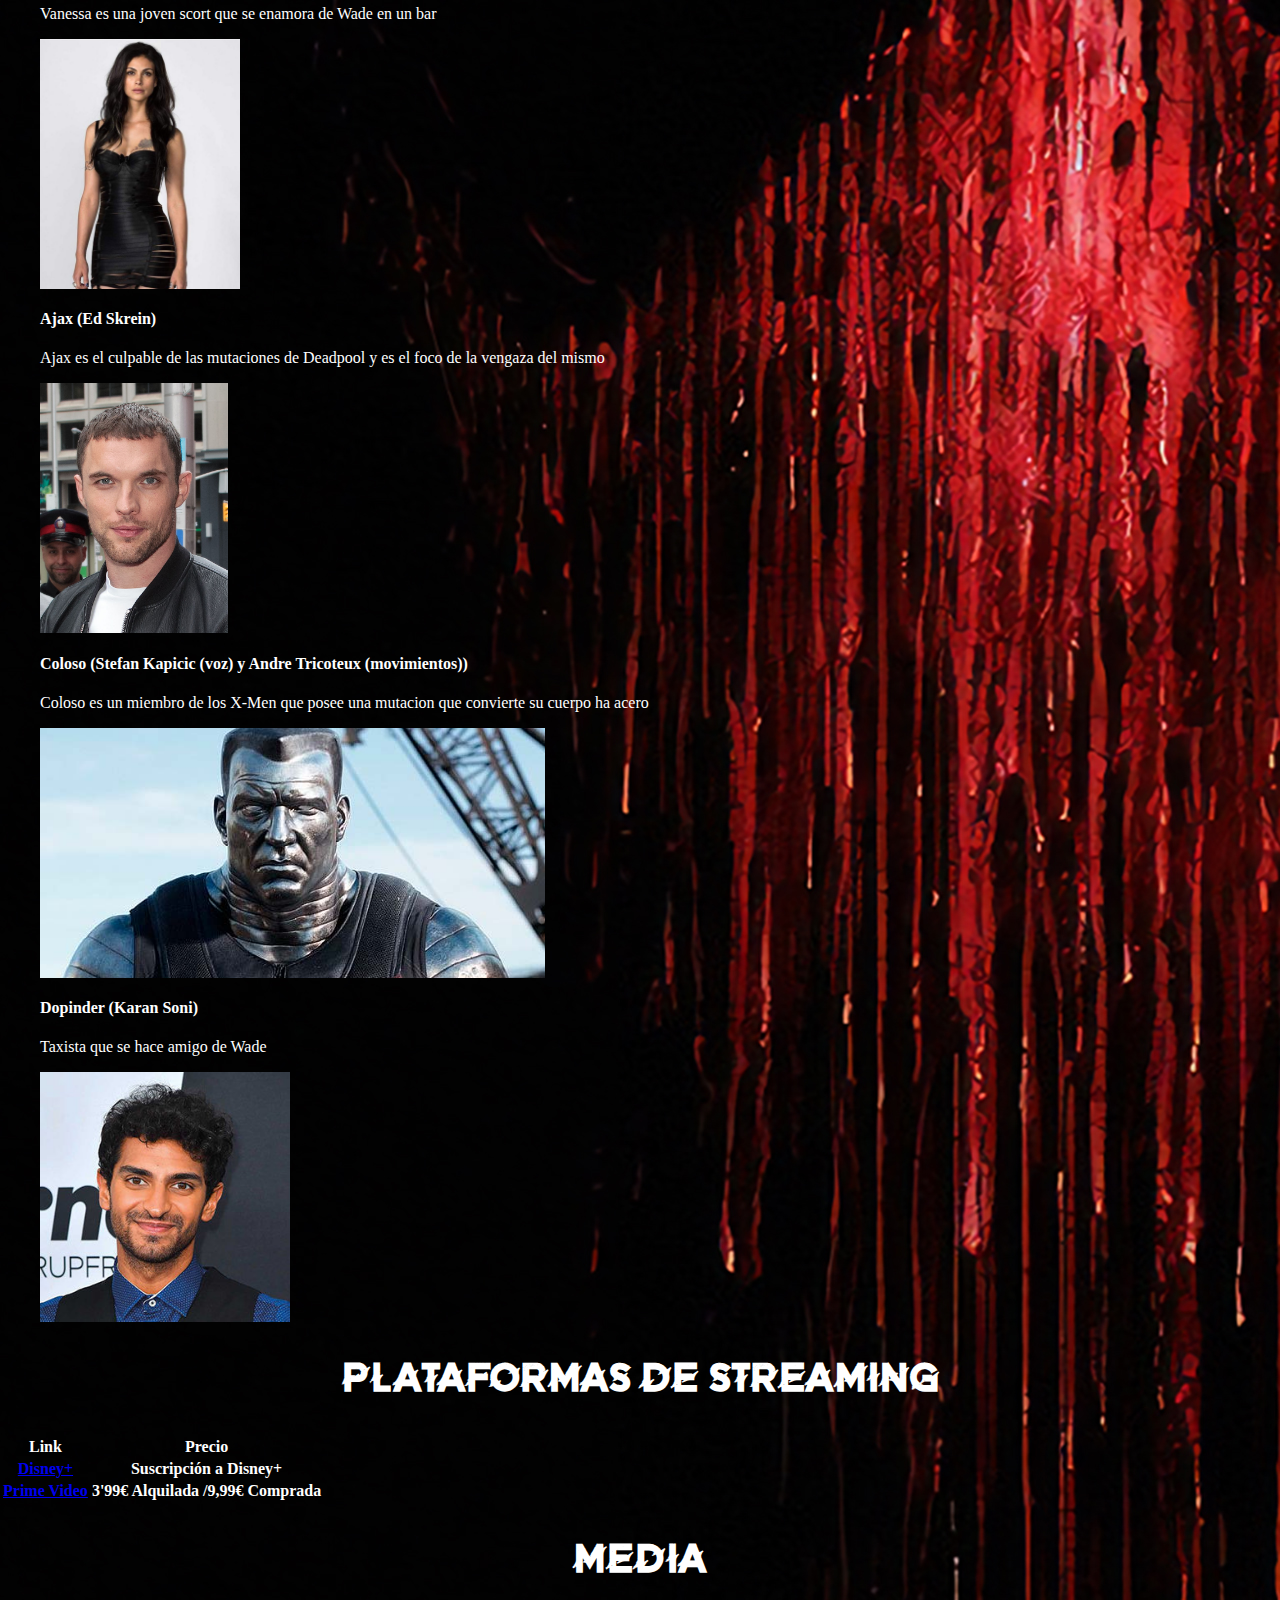
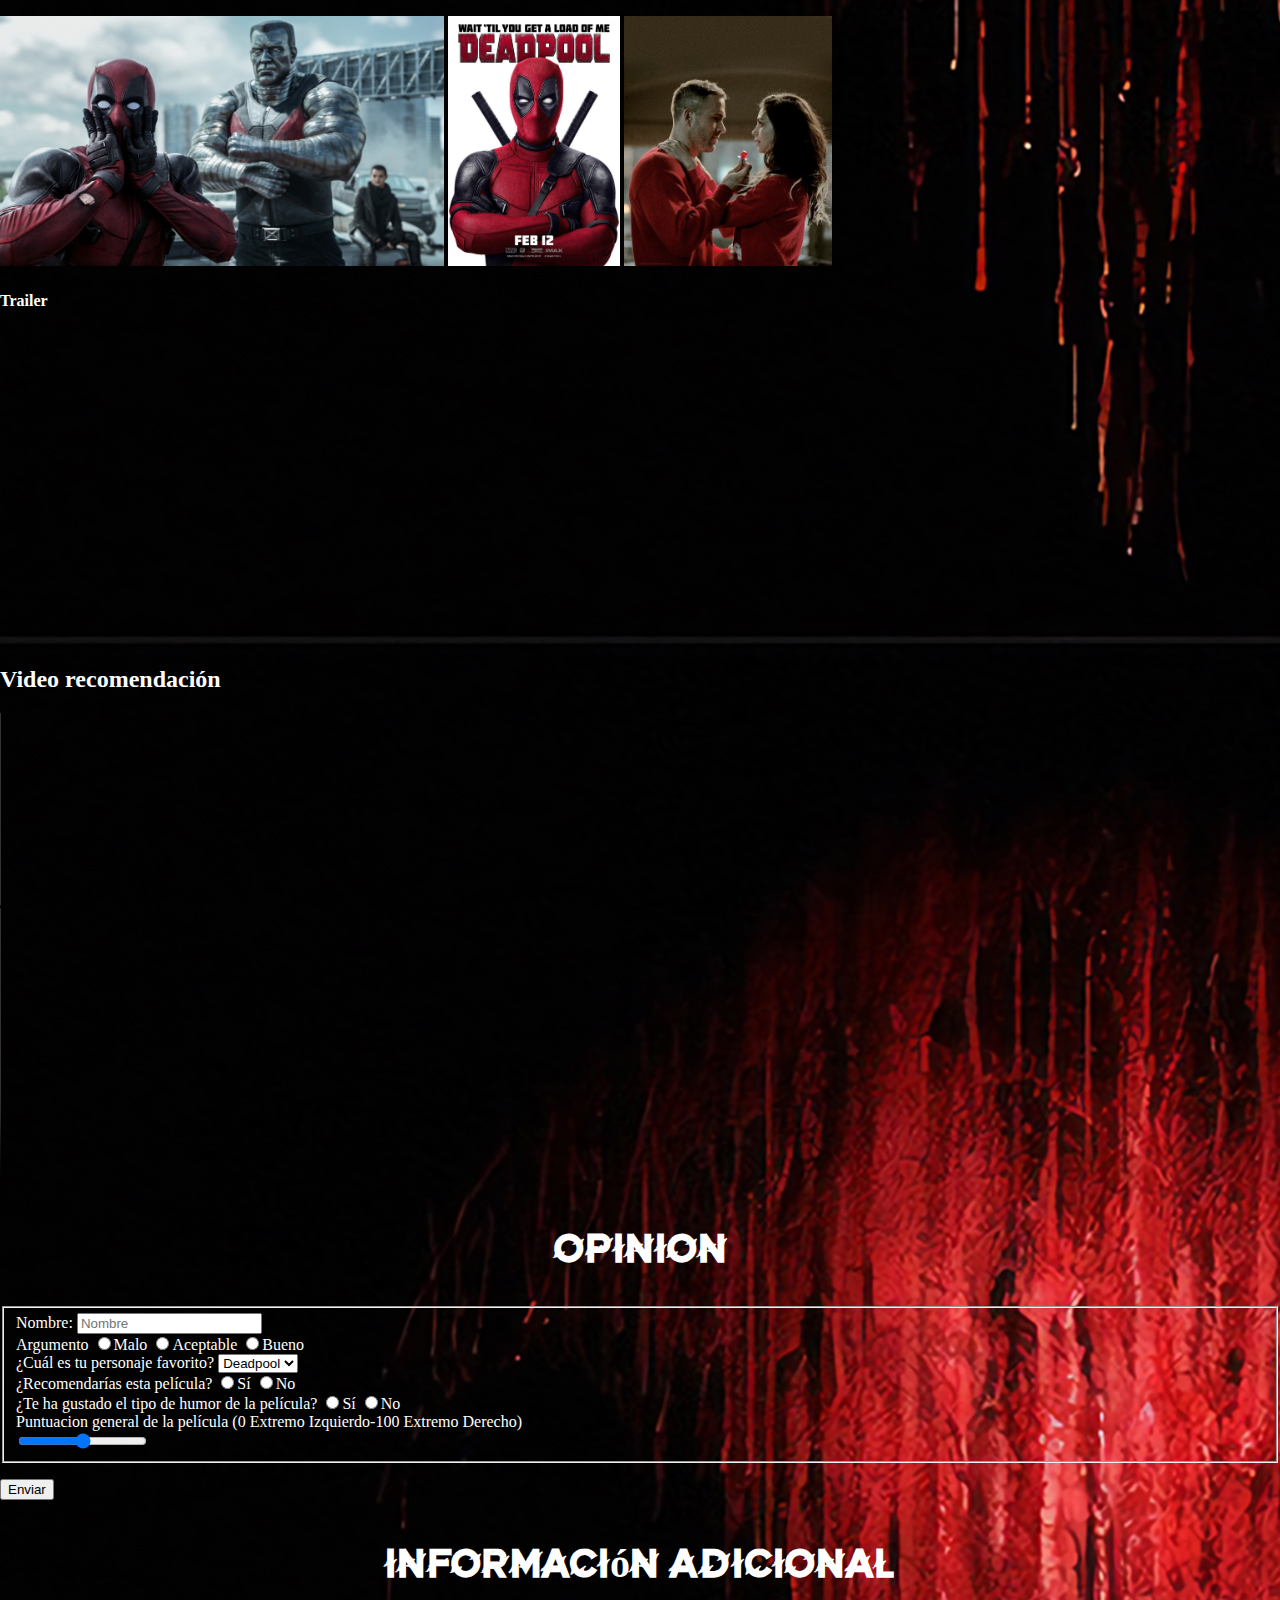
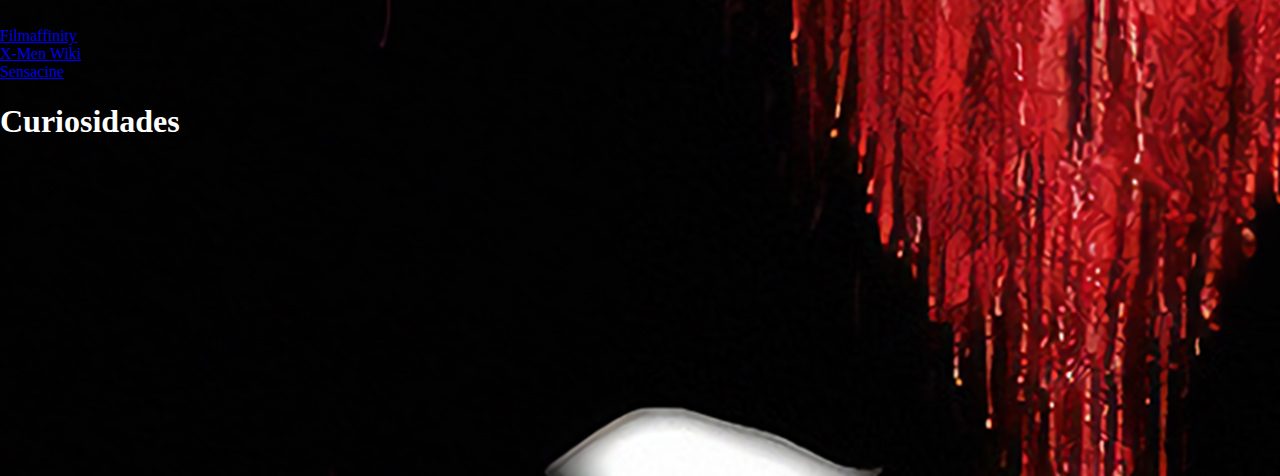
==== commit f6aafd63: "pe" ====
--- a/V1/DeadpoolAnderv1/index.html
+++ b/V1/DeadpoolAnderv1/index.html
@@ -3,7 +3,7 @@
         <meta charset="UTF-8">
         <meta http-equiv="X-UA-Compatible" content="IE=edge">
         <meta name="viewport" content="width=device-width, initial-scale=1.0">
-        <link rel="stylesheet" href="/V1/DeadpoolAnderv1/style.css">
+        <link rel="stylesheet" href="../DeadpoolAnderv1/style.css">
         <title>Deadpool</title>
     </html>
 <body>
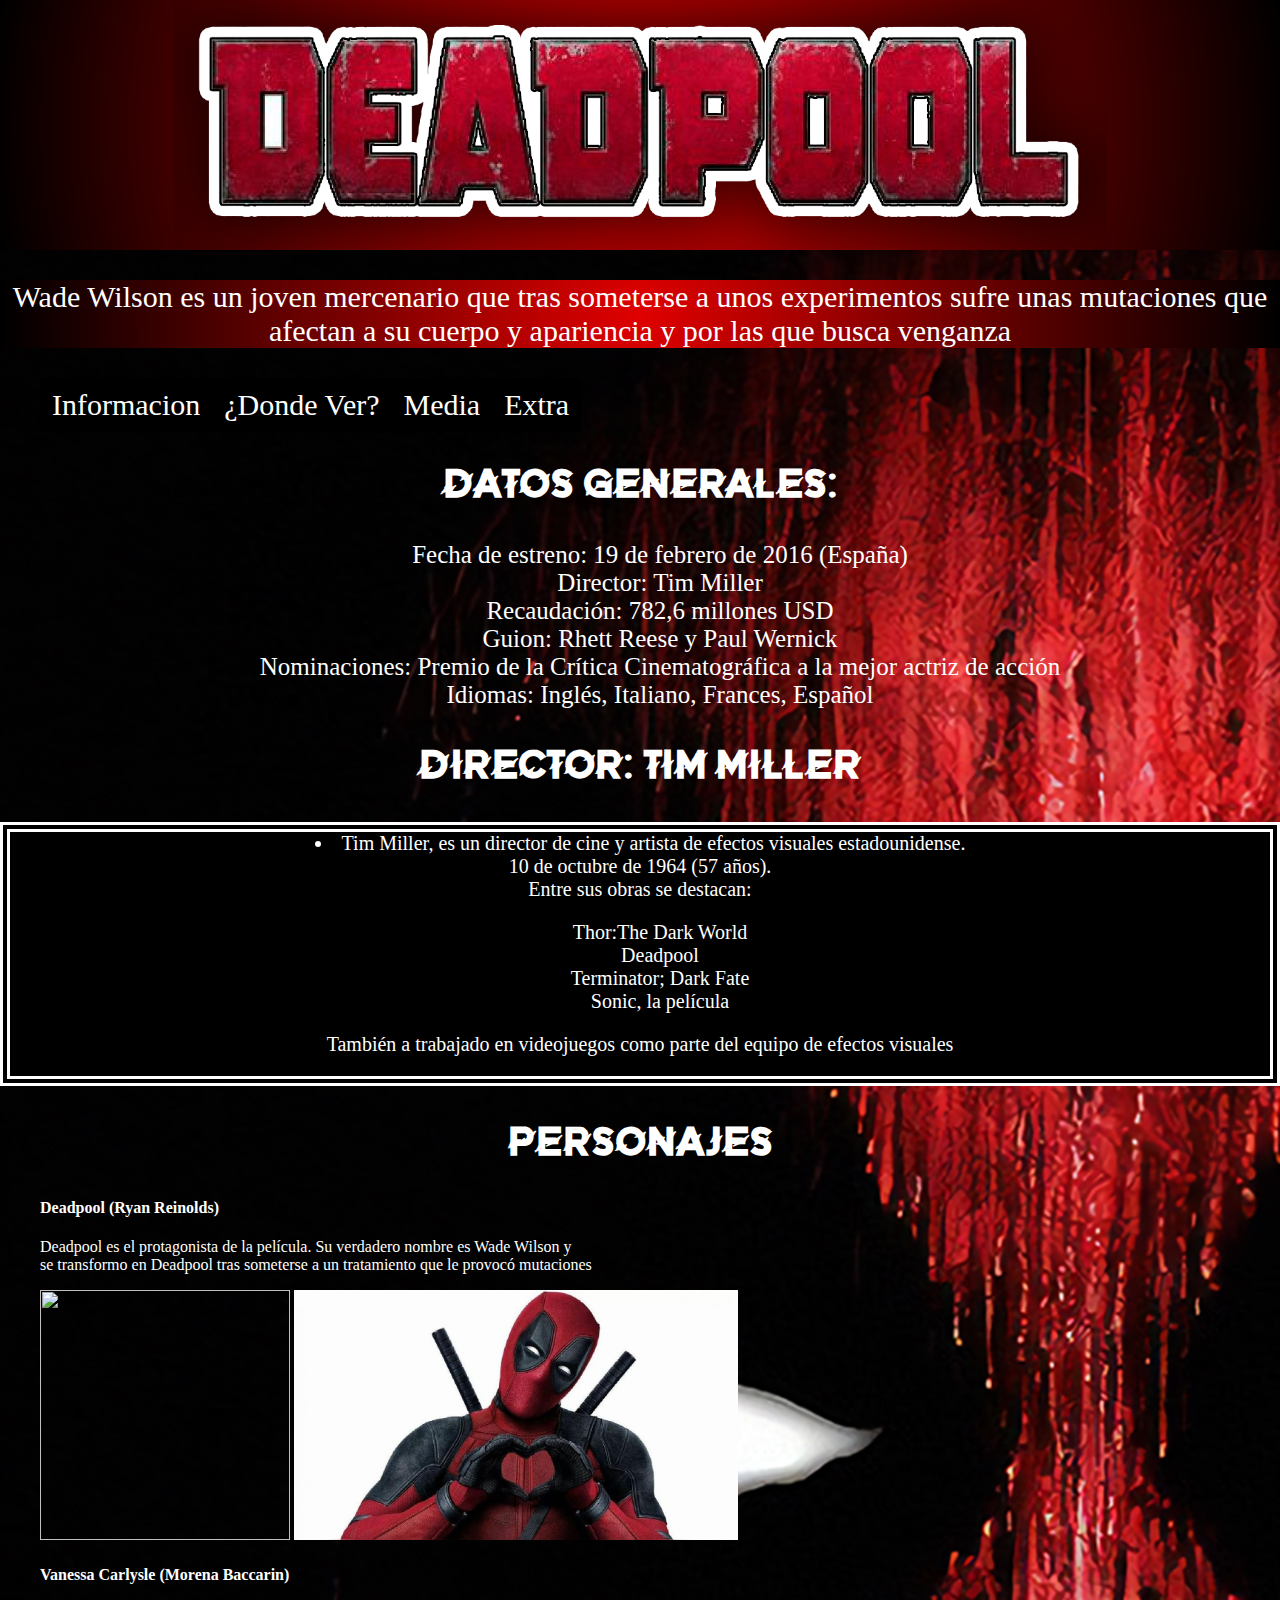
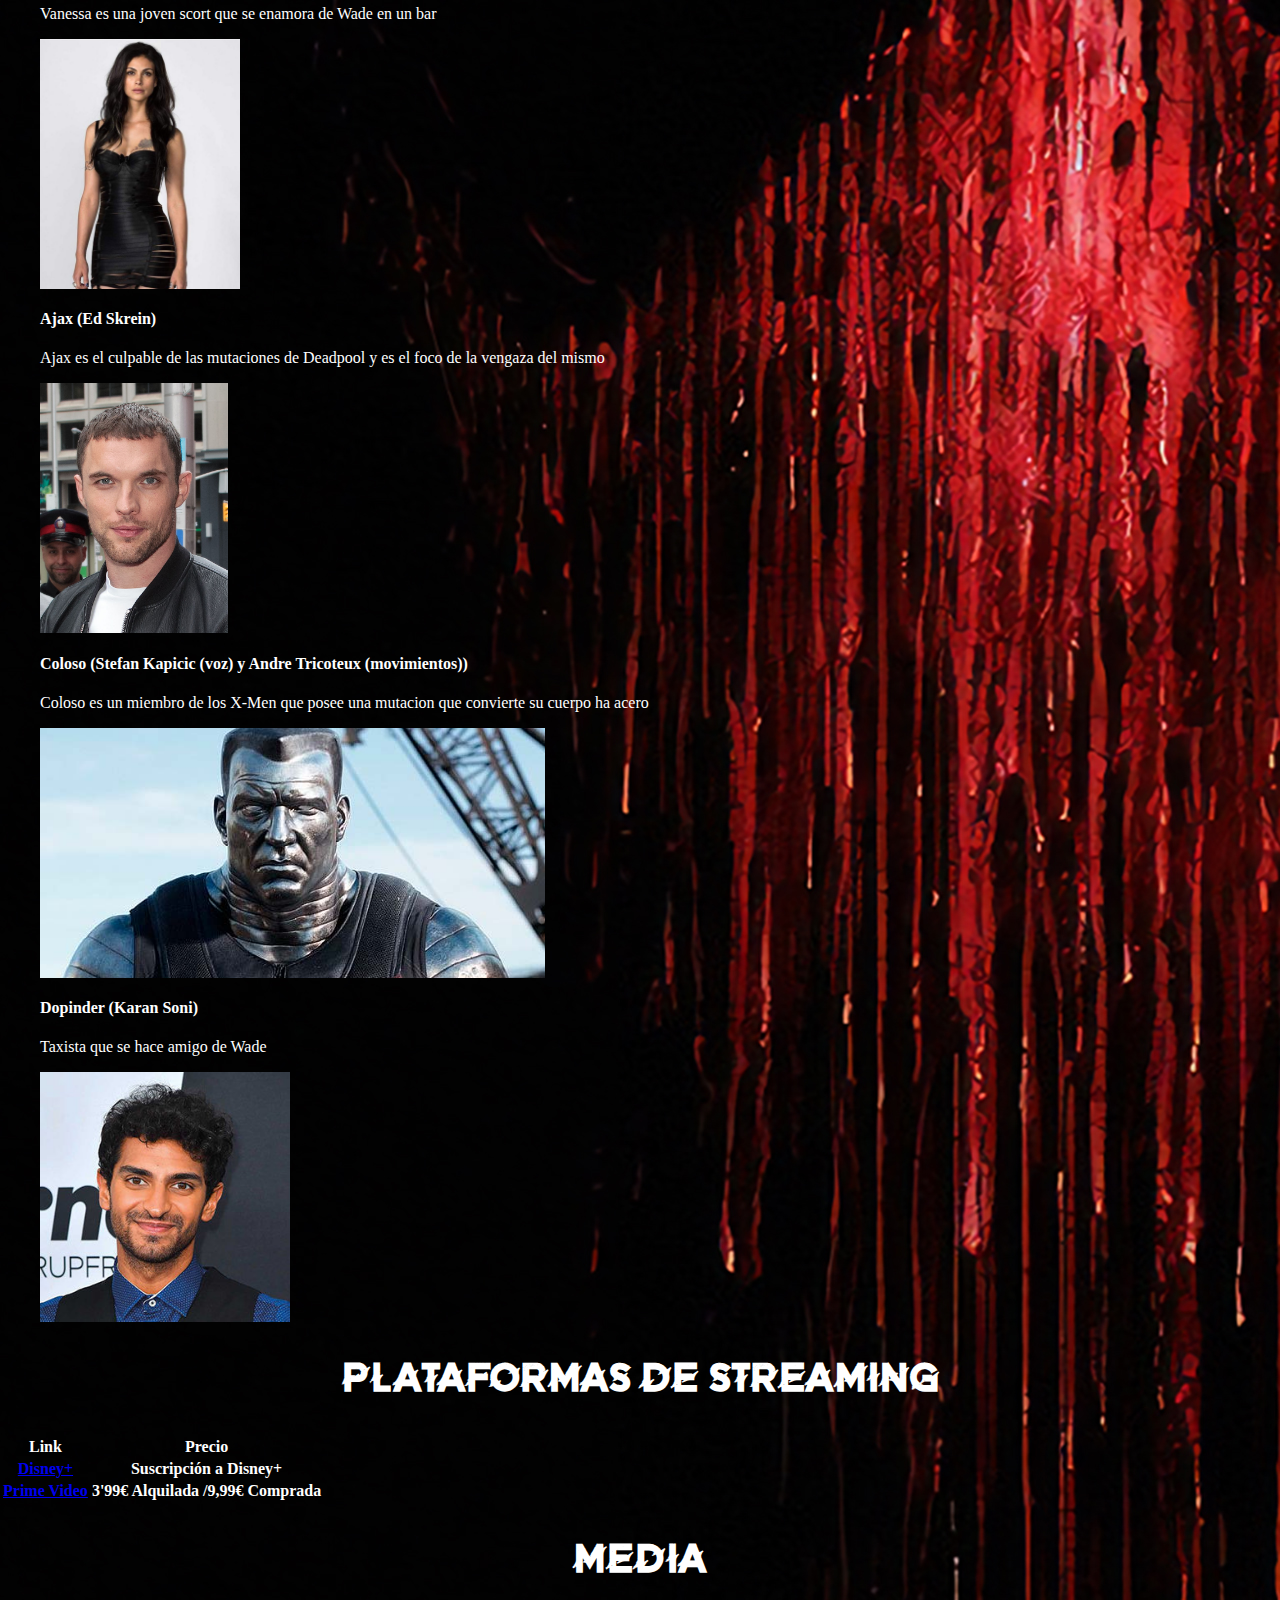
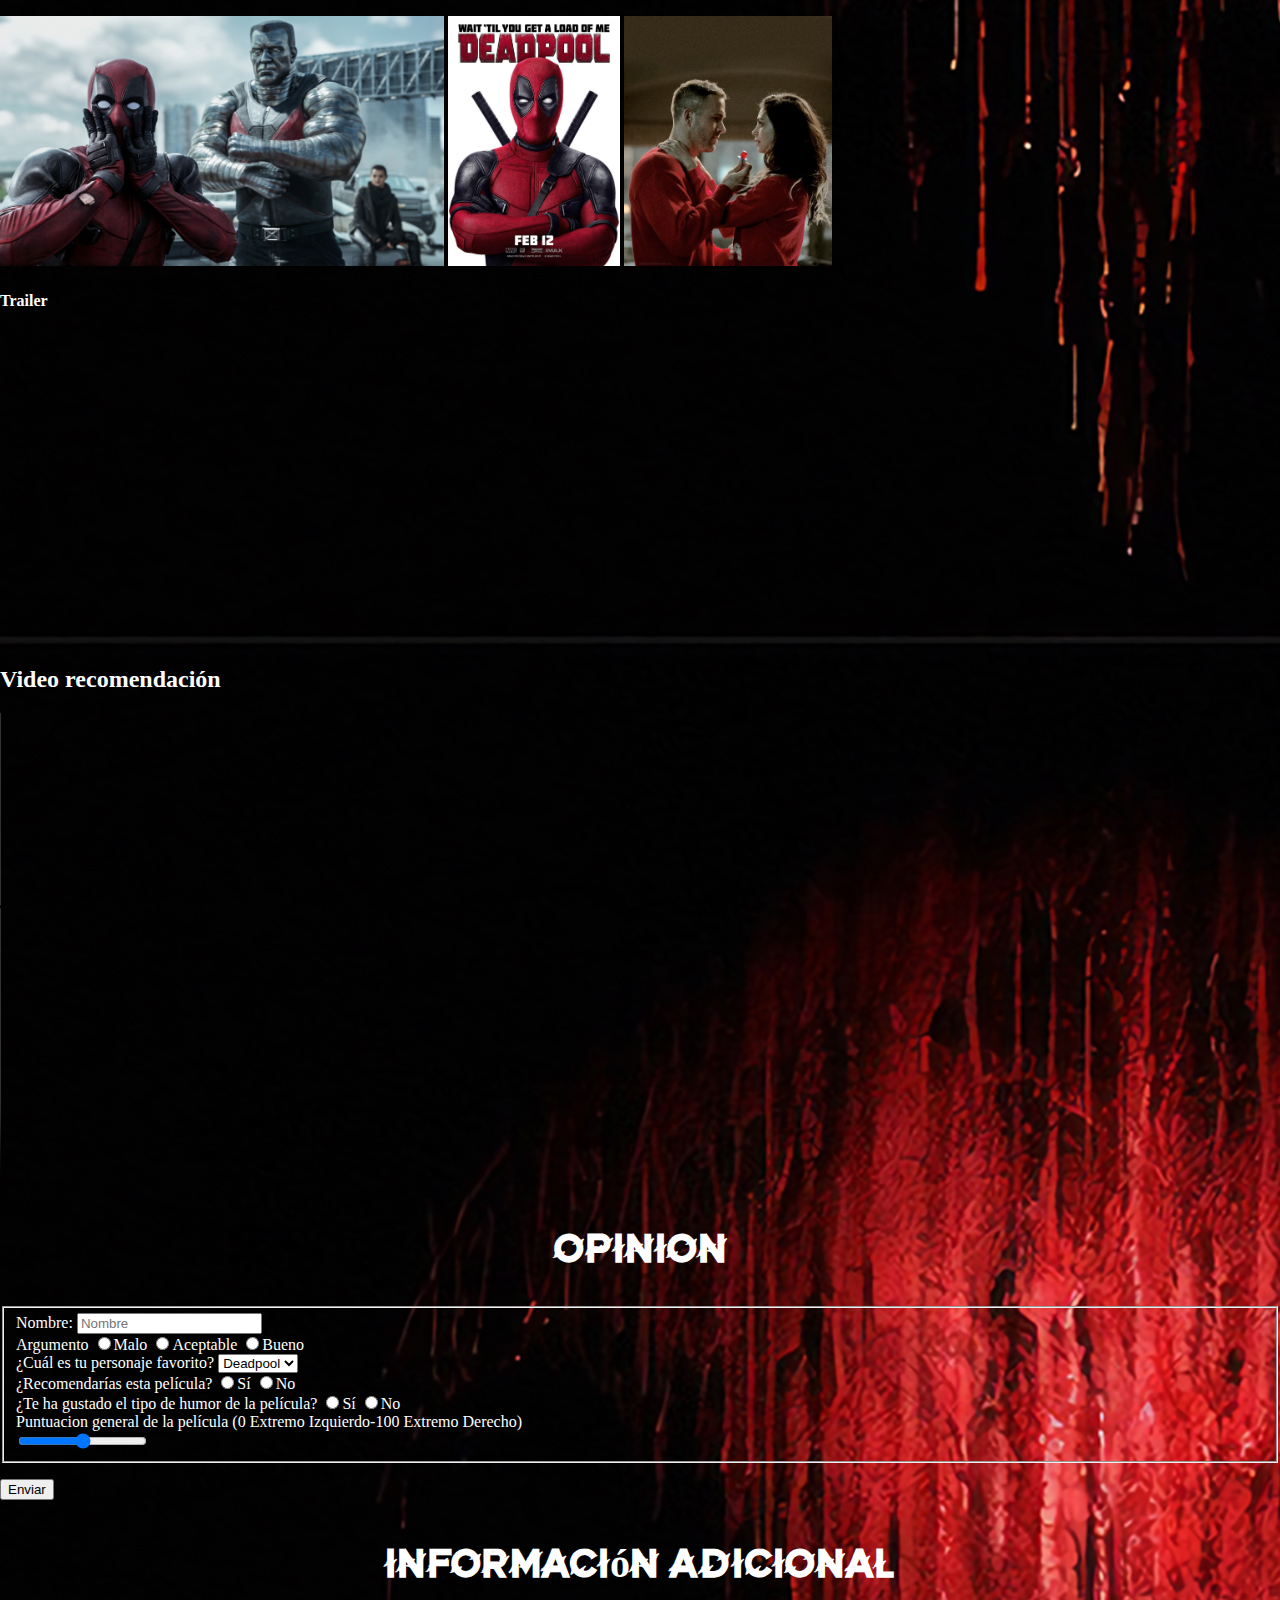
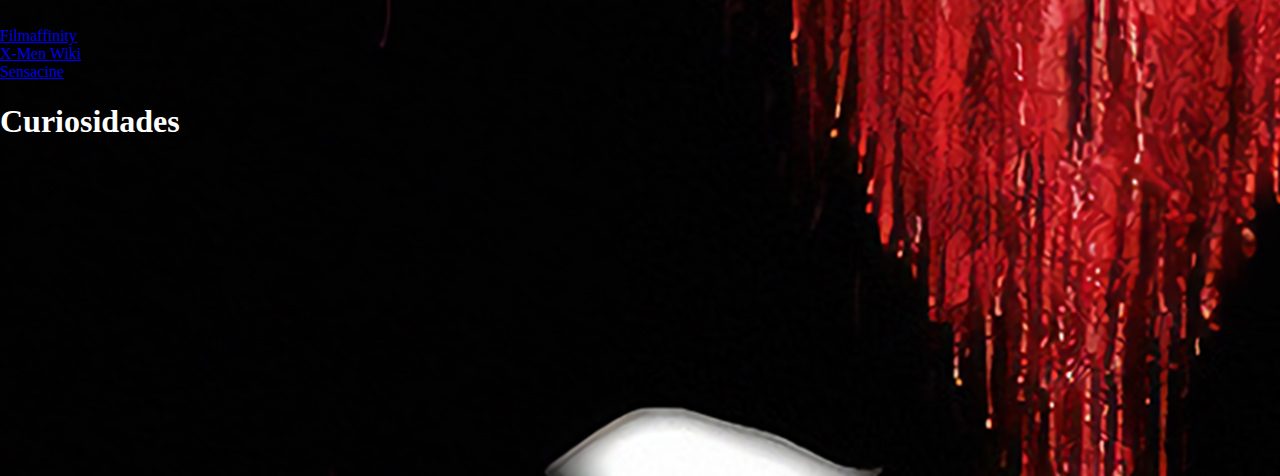
==== commit 9f703324: "p3 v3" ====
--- a/V1/DeadpoolAnderv1/index.html
+++ b/V1/DeadpoolAnderv1/index.html
@@ -3,7 +3,7 @@
         <meta charset="UTF-8">
         <meta http-equiv="X-UA-Compatible" content="IE=edge">
         <meta name="viewport" content="width=device-width, initial-scale=1.0">
-        <link rel="stylesheet" href="../DeadpoolAnderv1/style.css">
+        <link rel="stylesheet" href="/V1/DeadpoolAnderv1/style.css">
         <title>Deadpool</title>
     </html>
 <body>
@@ -89,7 +89,7 @@
                 </li>
                 <p>Deadpool es el protagonista de la película. Su verdadero nombre es Wade Wilson y<br>
                 se transformo en Deadpool tras someterse a un tratamiento que le provocó mutaciones</p>
-                <input type="image" <img="" src="/V1/DeadpoolAnderv1/img/Ryan_Reynolds.png" alt="Ryan" height="250px">
+                <input type="image" <img="" src="../DeadpoolAnderv1/img/Ryan_Reynolds.png" alt="Ryan" height="250px">
                 <input type="image" <img="" src="/V1/DeadpoolAnderv1/img/Deadpool.jpg" alt="Deadpool" height="250px">
                 <li>
                     <h4>Vanessa Carlysle (Morena Baccarin)</h4>
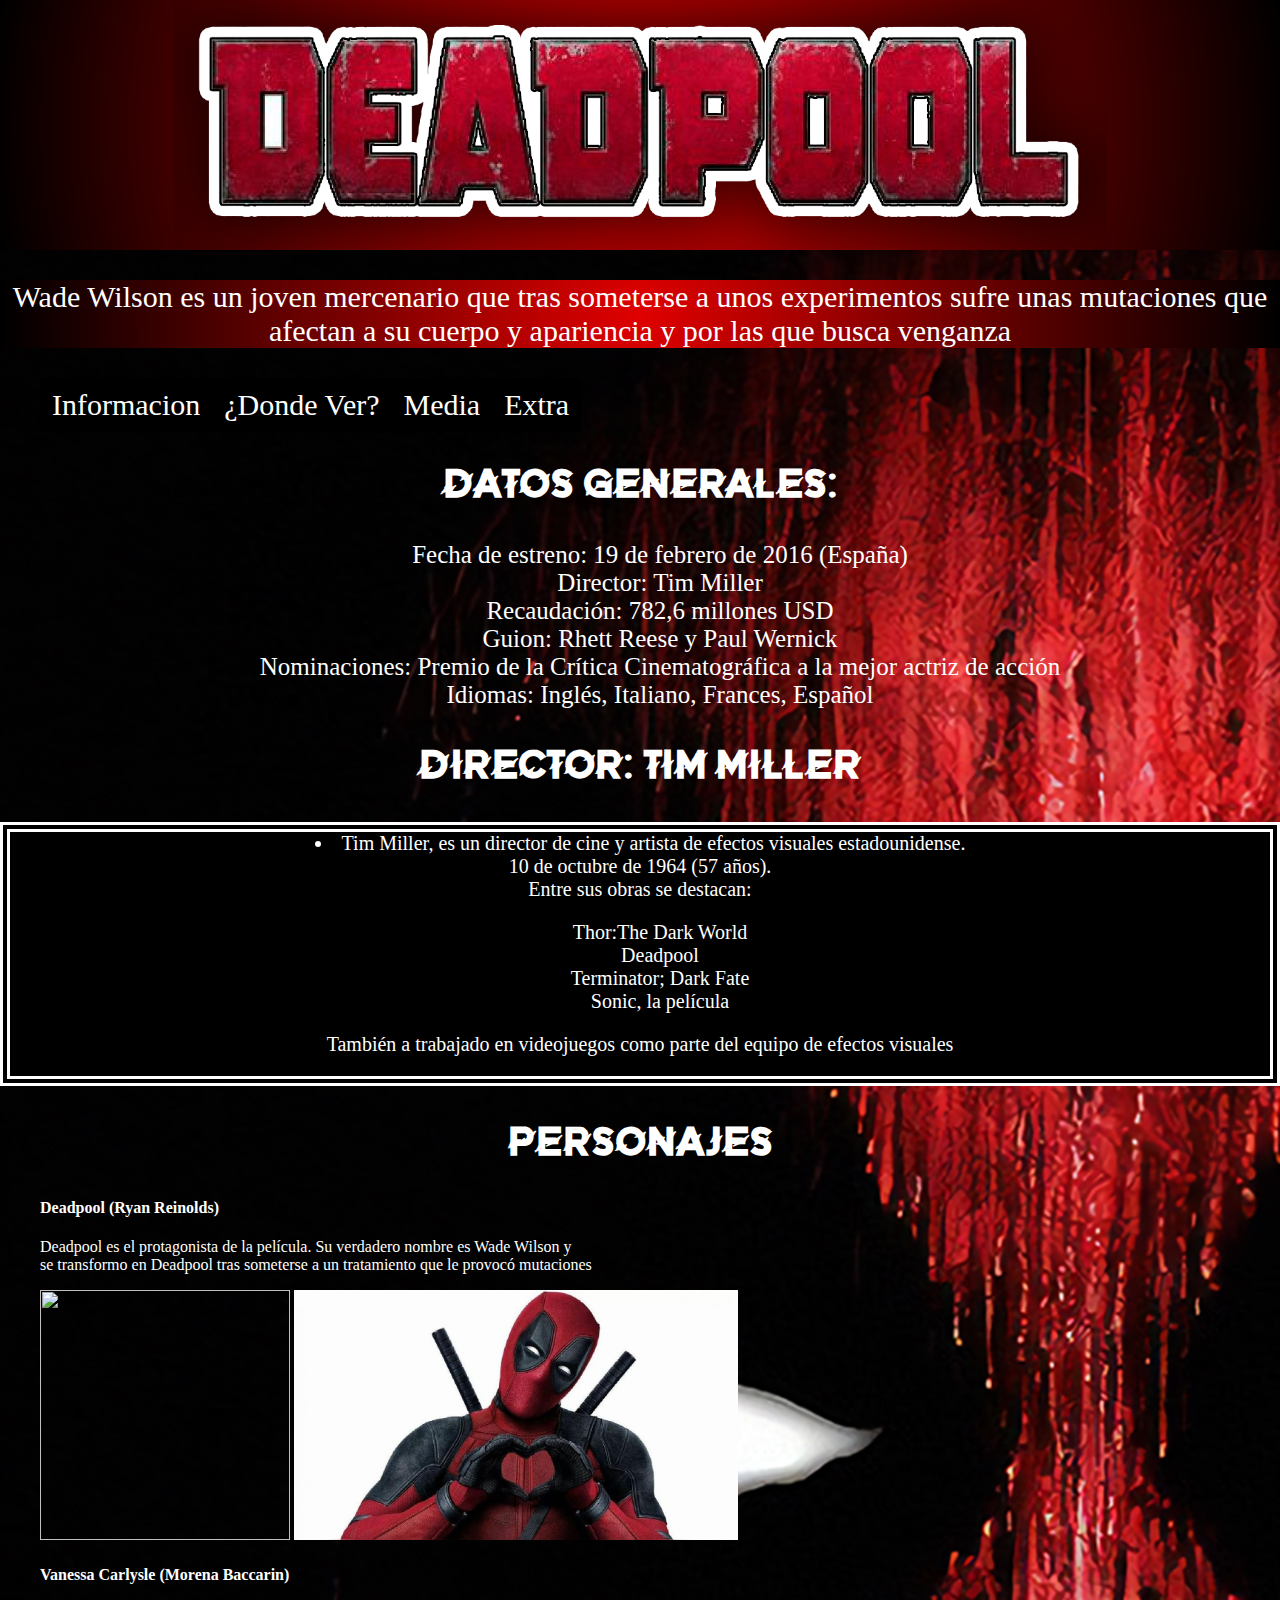
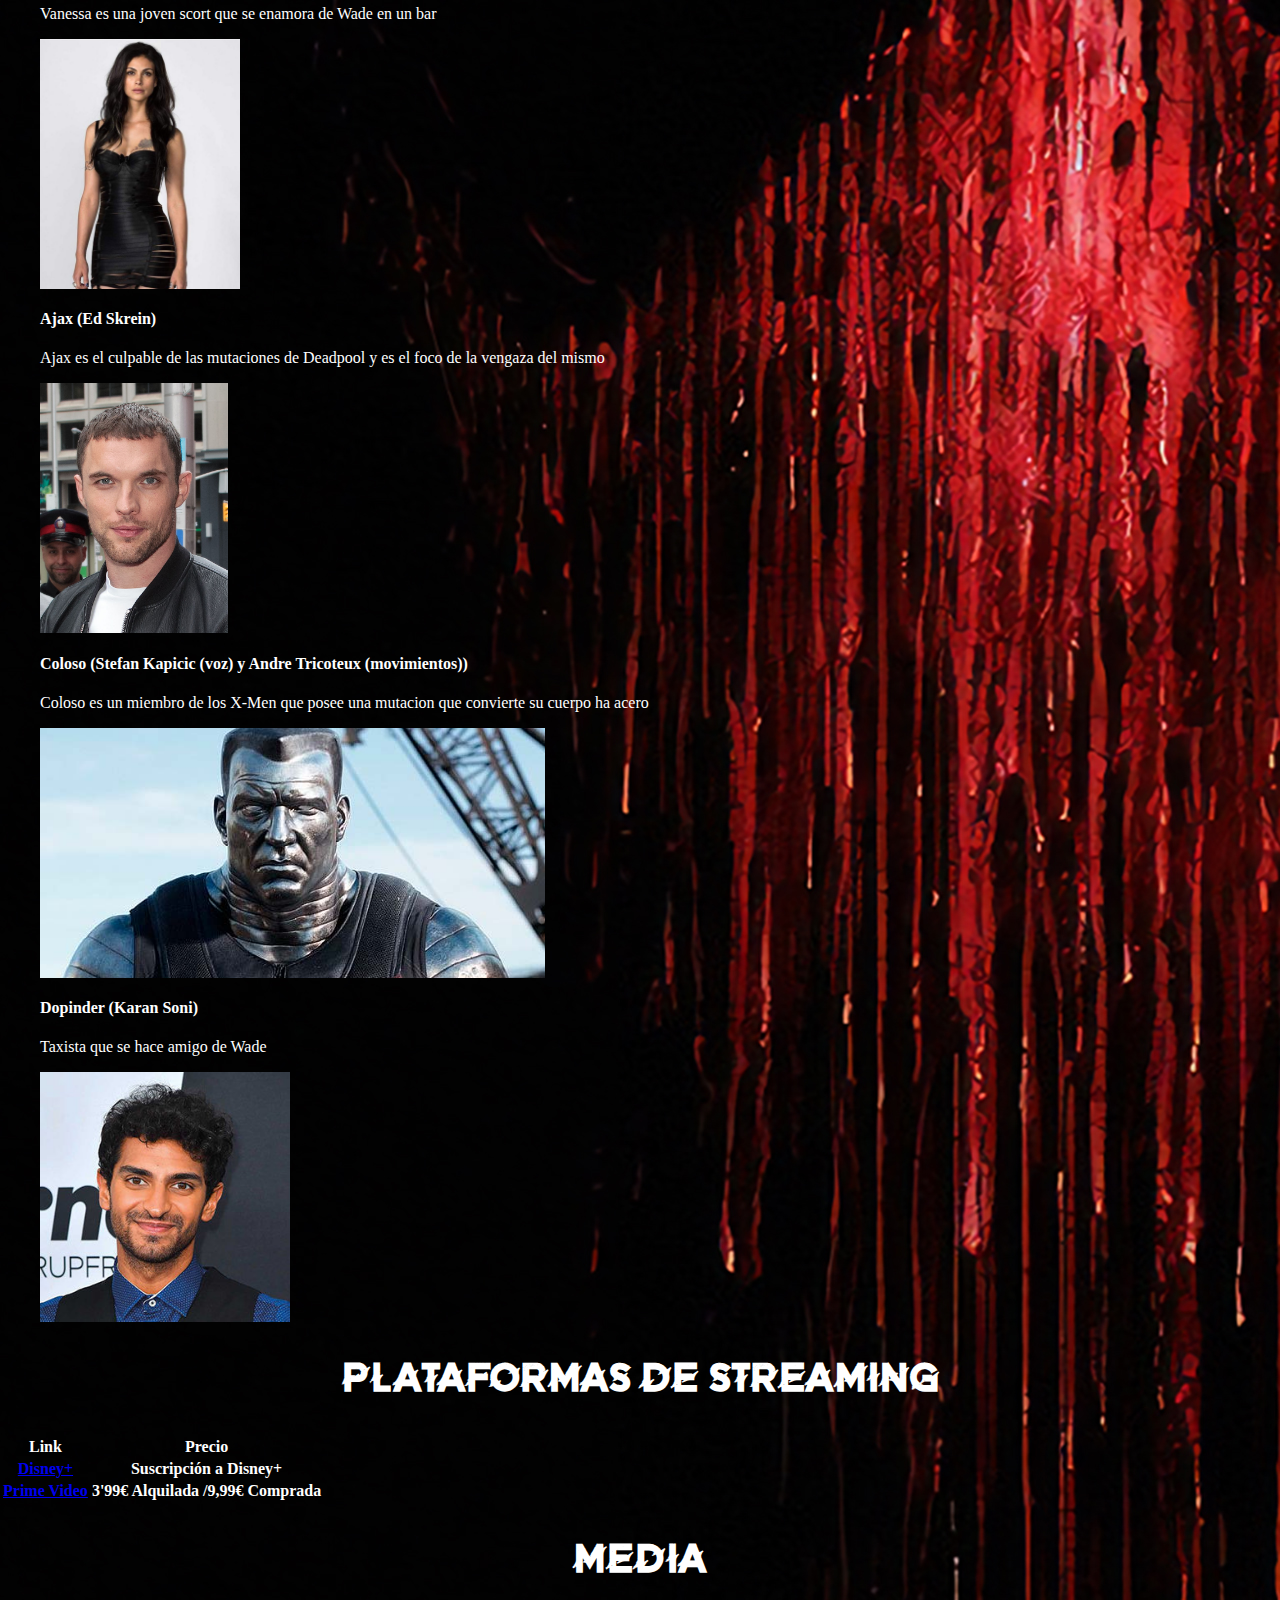
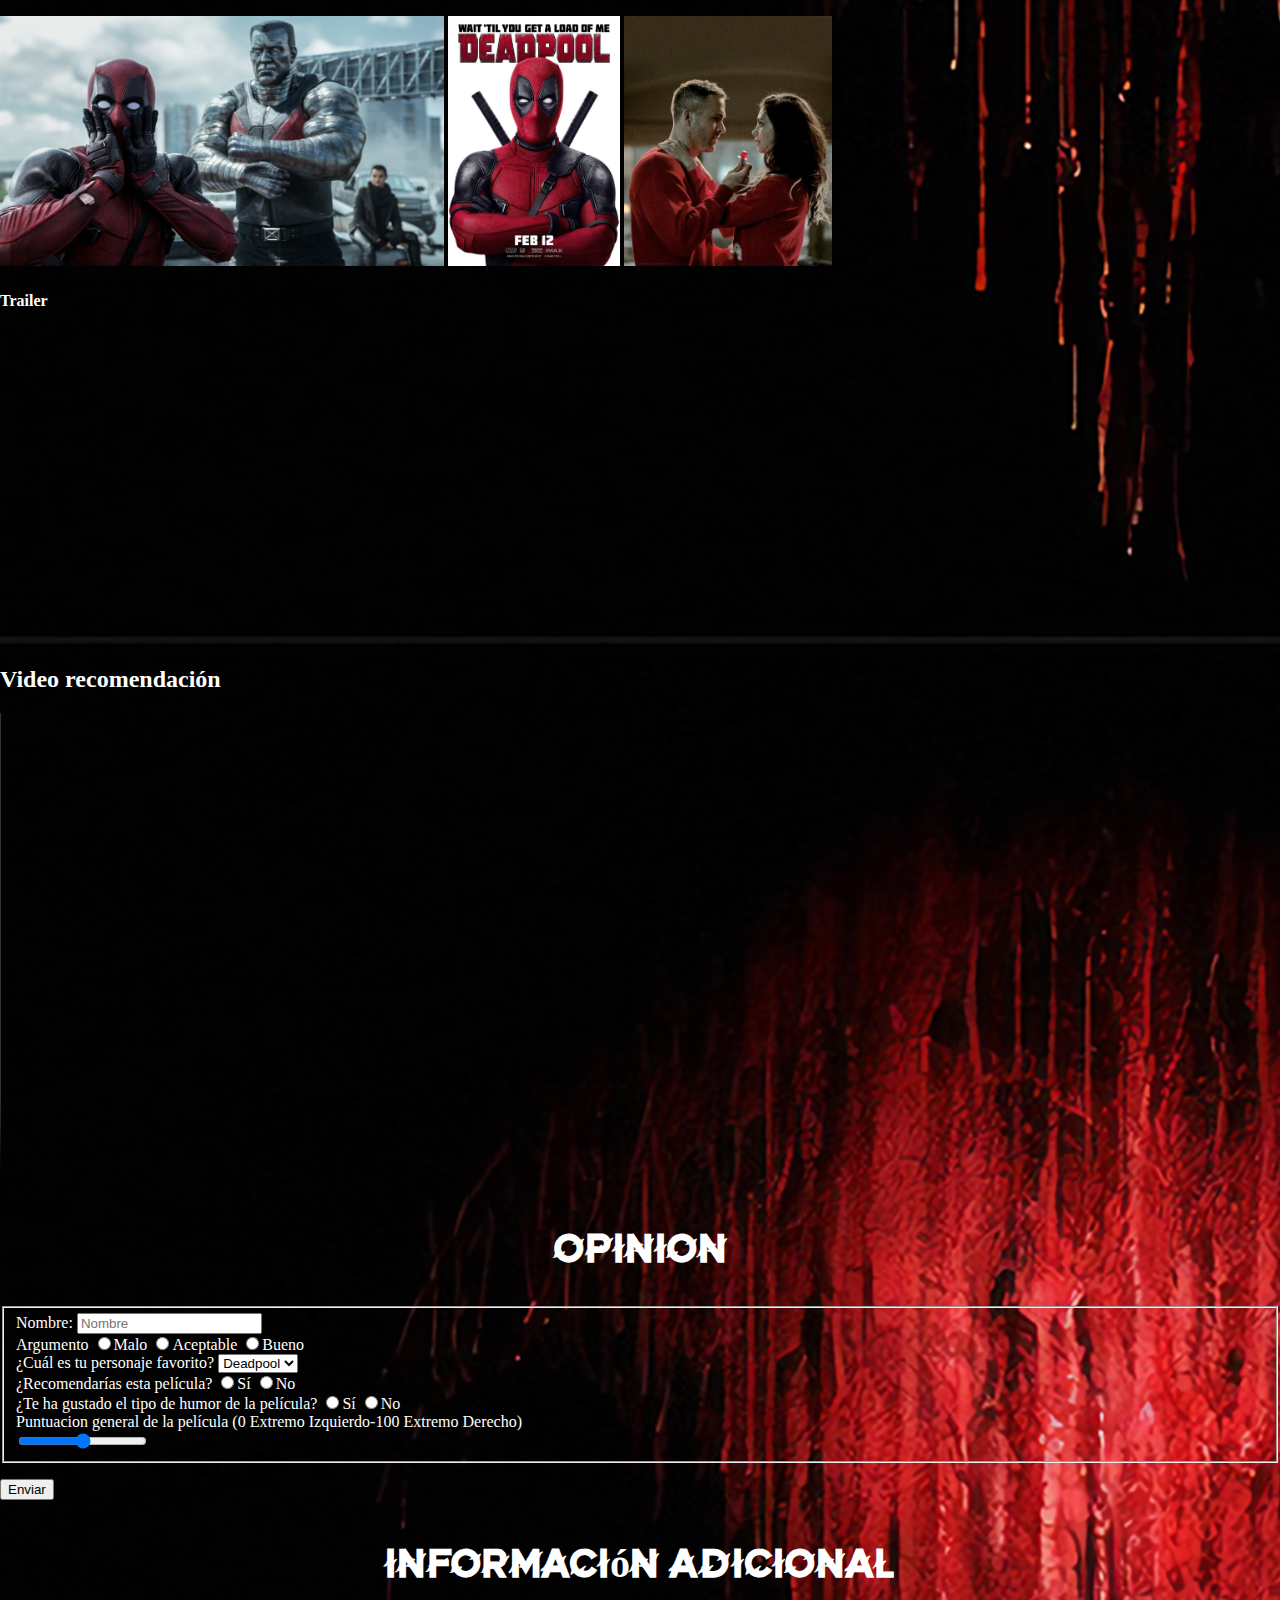
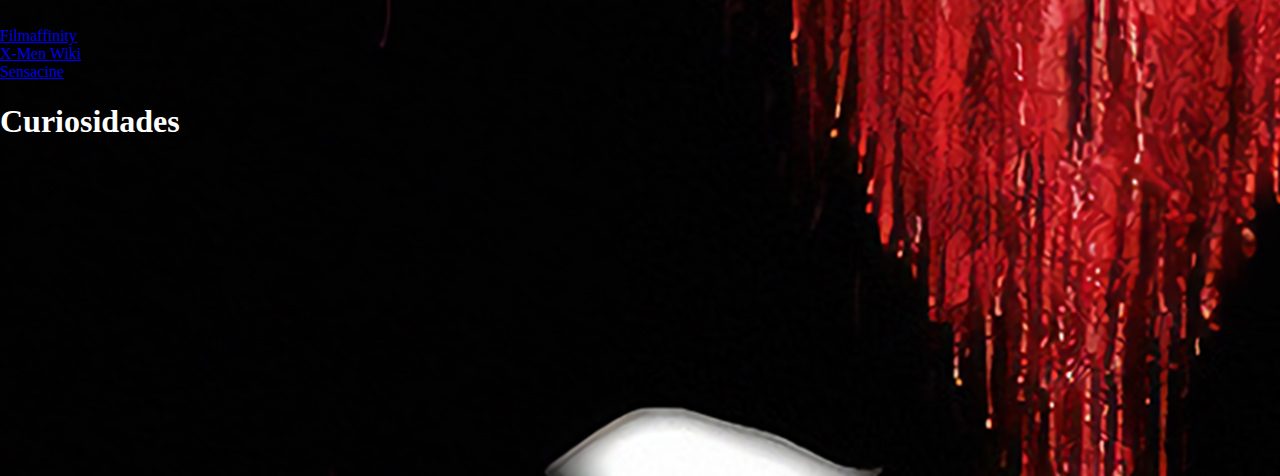
==== commit d81d3b30: "pe v3" ====
--- a/V1/DeadpoolAnderv1/index.html
+++ b/V1/DeadpoolAnderv1/index.html
@@ -89,7 +89,7 @@
                 </li>
                 <p>Deadpool es el protagonista de la película. Su verdadero nombre es Wade Wilson y<br>
                 se transformo en Deadpool tras someterse a un tratamiento que le provocó mutaciones</p>
-                <input type="image" <img="" src="../DeadpoolAnderv1/img/Ryan_Reynolds.png" alt="Ryan" height="250px">
+                <input type="image" <img="" src="/V1/DeadpoolAnderv1/img/Ryan_Reynolds.png" alt="Ryan" height="250px">
                 <input type="image" <img="" src="/V1/DeadpoolAnderv1/img/Deadpool.jpg" alt="Deadpool" height="250px">
                 <li>
                     <h4>Vanessa Carlysle (Morena Baccarin)</h4>
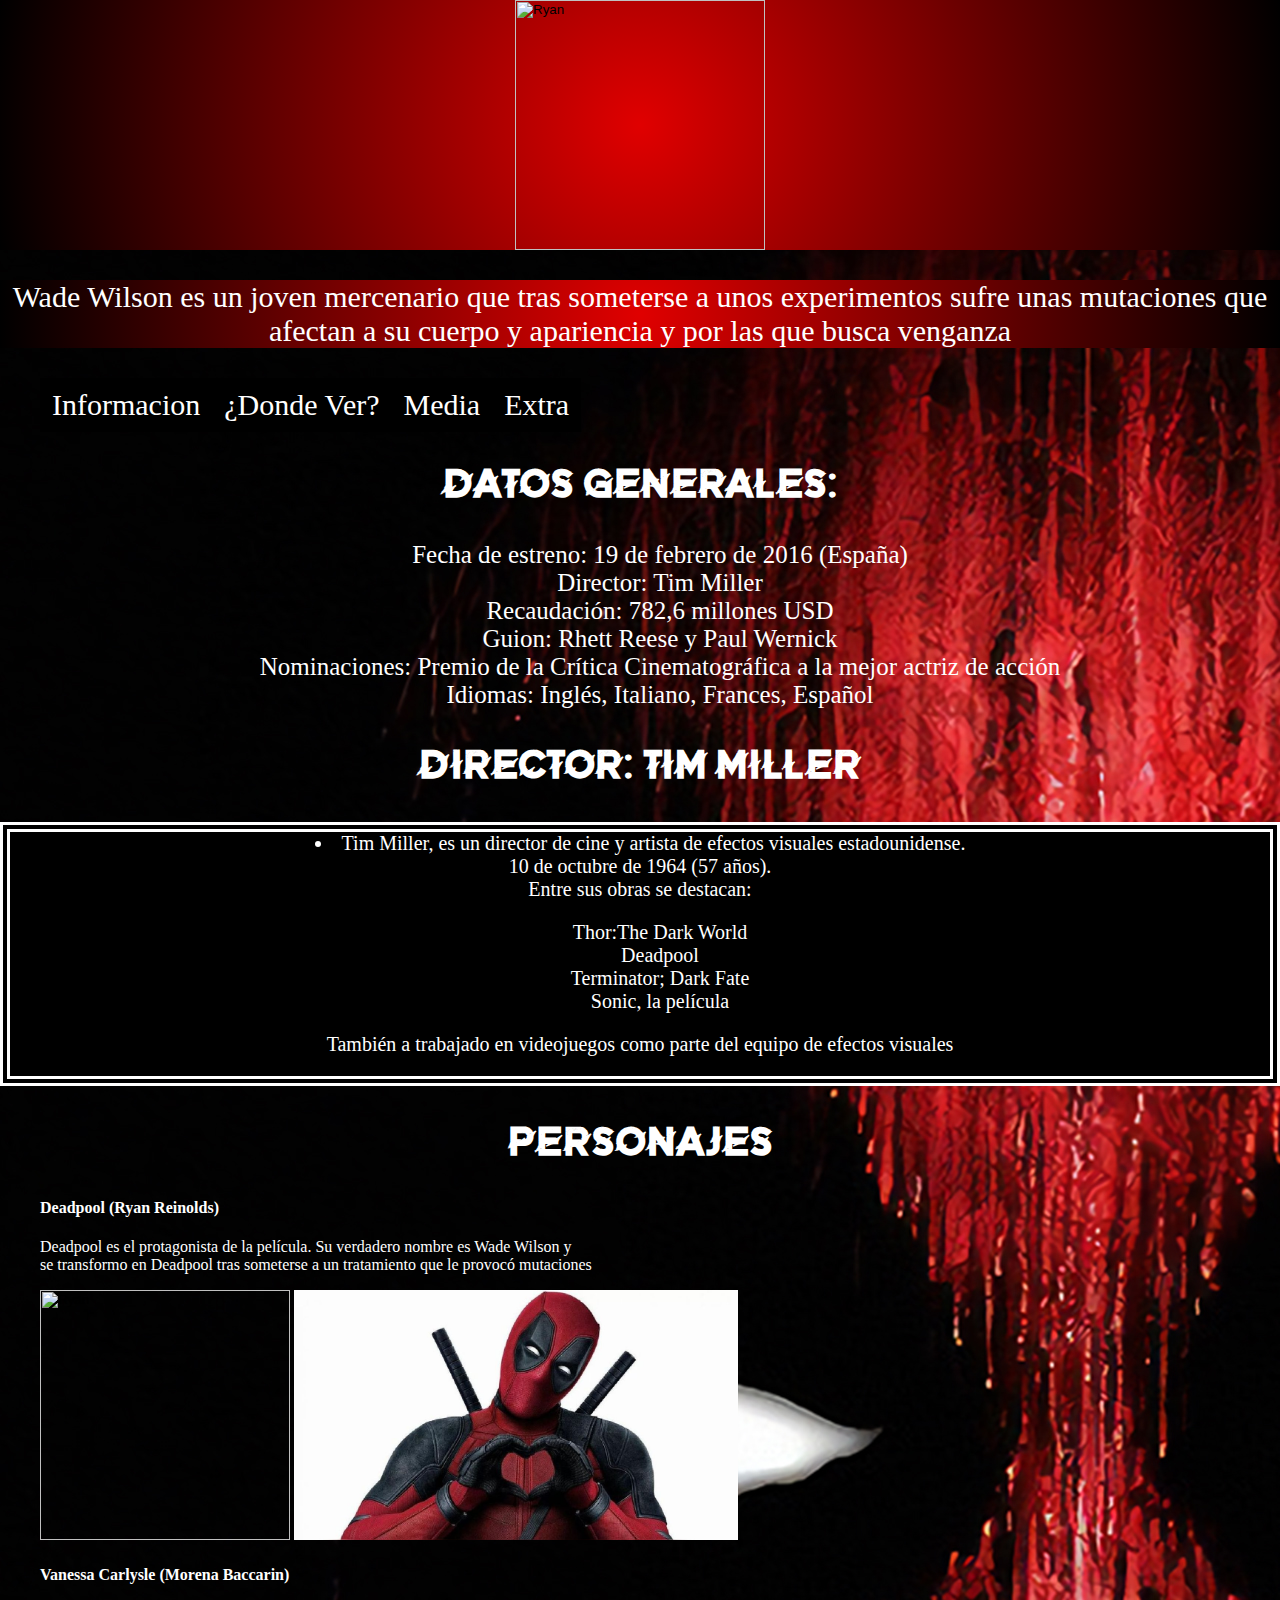
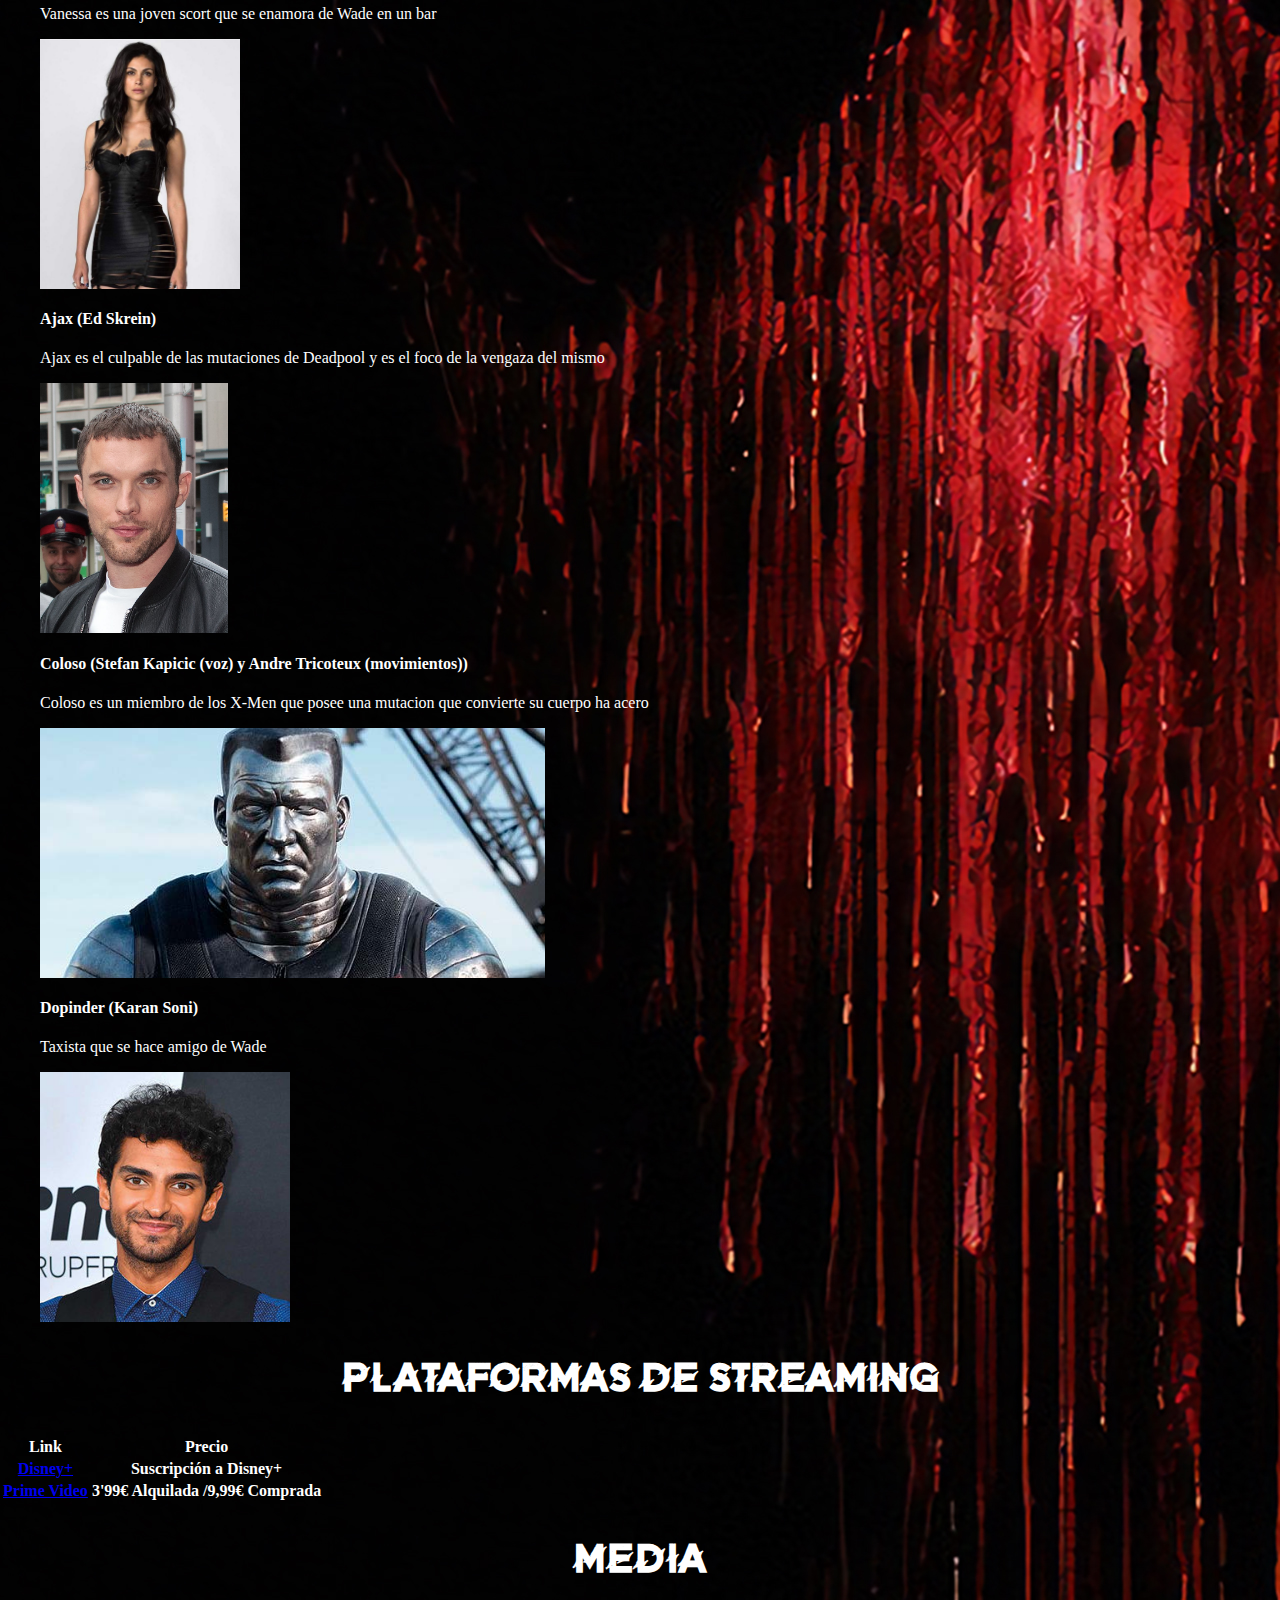
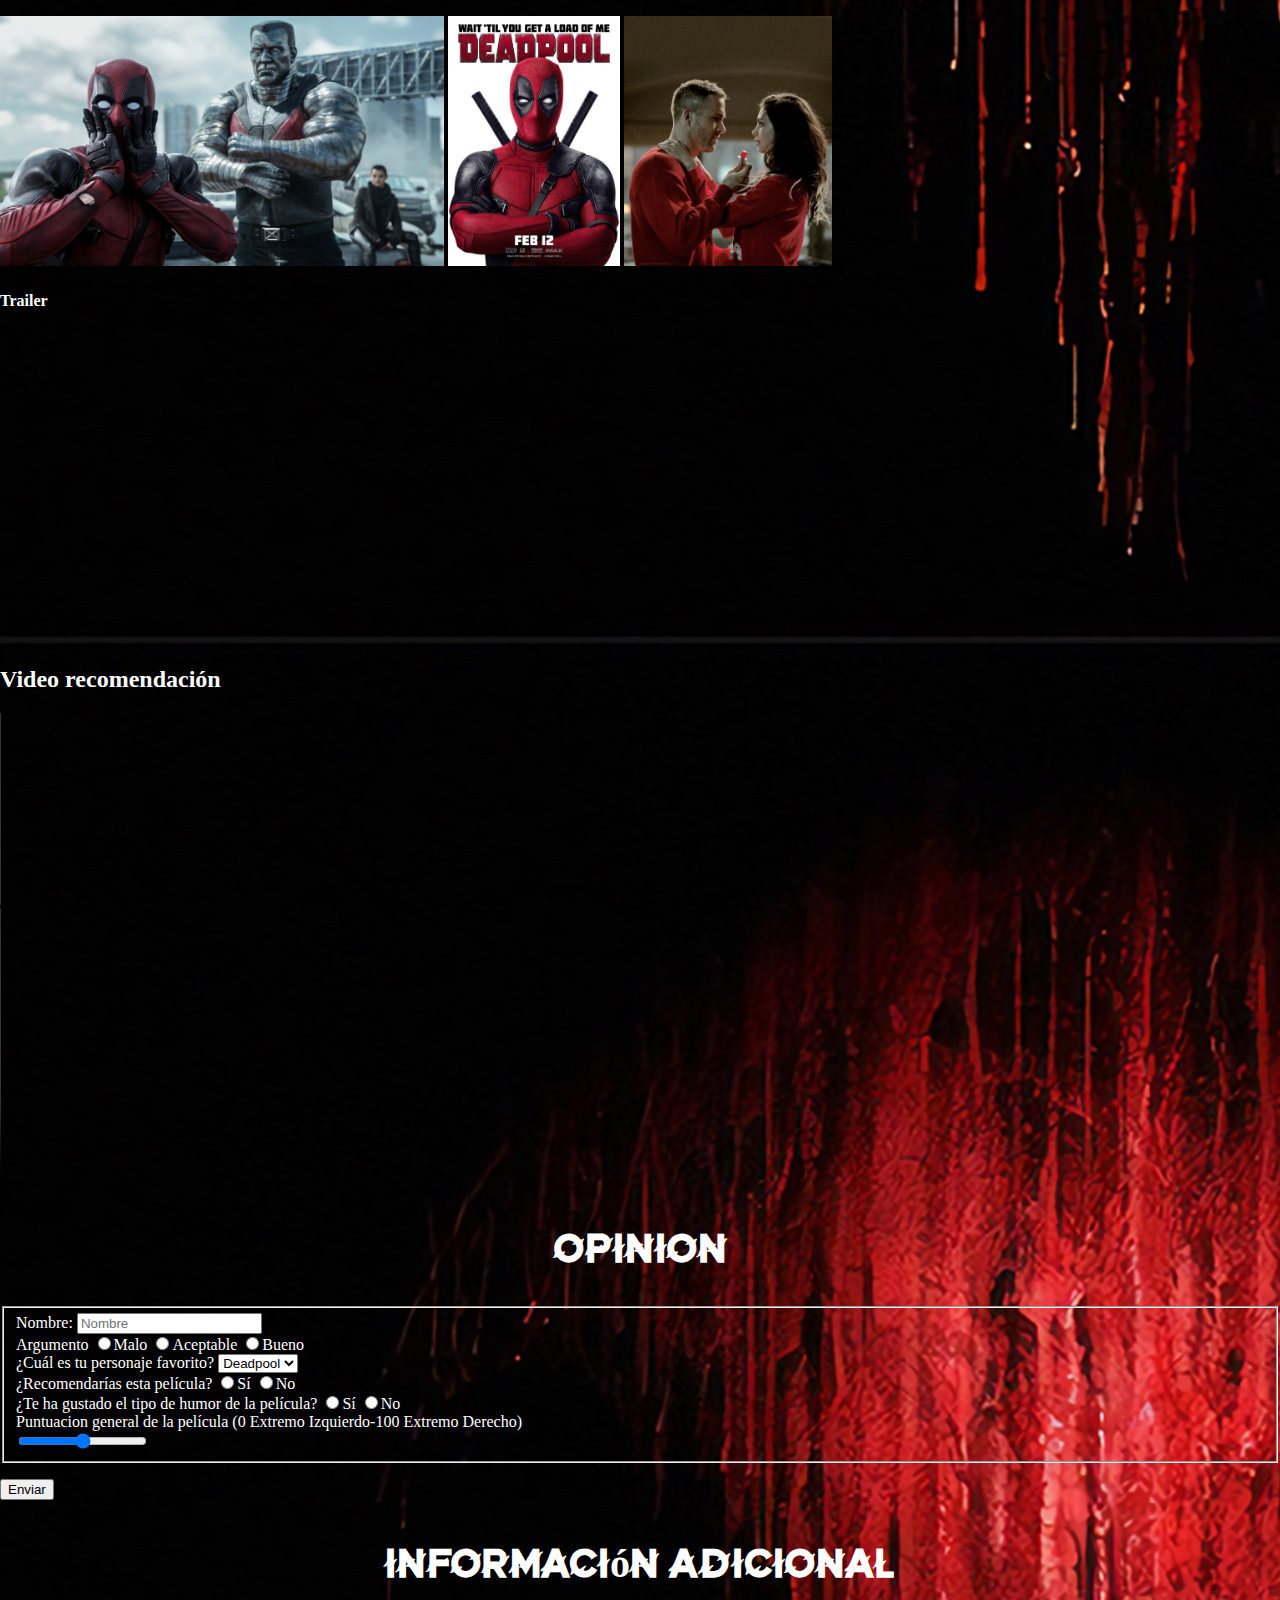
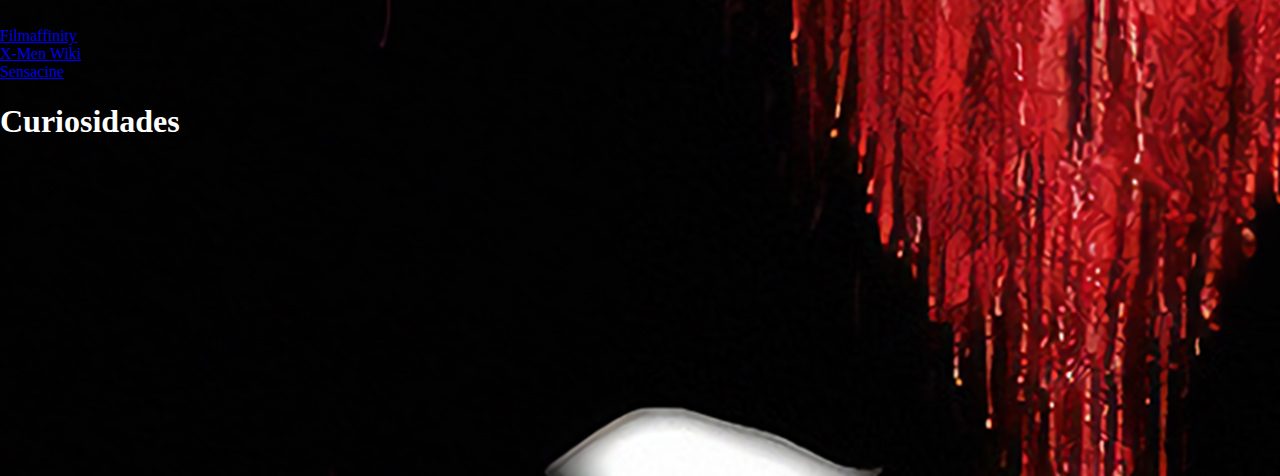
==== commit 35c698e9: "p3 v50" ====
--- a/V1/DeadpoolAnderv1/index.html
+++ b/V1/DeadpoolAnderv1/index.html
@@ -8,7 +8,7 @@
     </html>
 <body>
     <header>
-        <input type="image" <img="" src="/V1/DeadpoolAnderv1/img/logo.png" alt="Ryan" height="250px">
+        <input type="image" <img="" src="../V1/DeadpoolAnderv1/img/logo.png" alt="Ryan" height="250px">
     </header>
     <div class="subtitulo">
         <p>Wade Wilson es un joven mercenario que tras someterse a unos experimentos sufre
